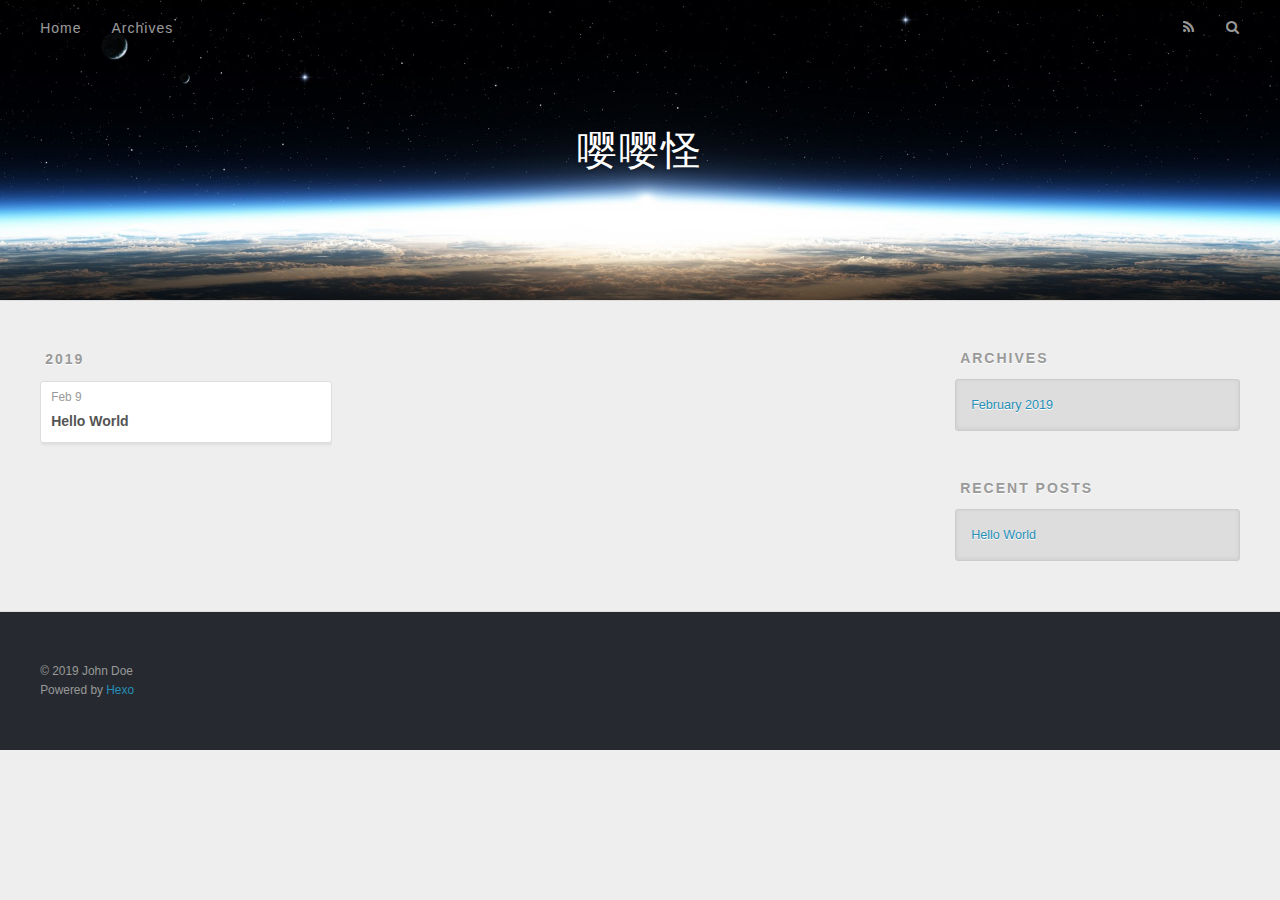
==== archives/index.html @ 3e50a953 "Site updated: 2019-02-09 20:02:49" ====
<!DOCTYPE html>
<html>
<head><meta name="generator" content="Hexo 3.8.0">
  <meta charset="utf-8">
  

  
  <title>Archives | 嘤嘤怪</title>
  <meta name="viewport" content="width=device-width, initial-scale=1, maximum-scale=1">
  <meta property="og:type" content="website">
<meta property="og:title" content="嘤嘤怪">
<meta property="og:url" content="https://1250245357.github.io/archives/index.html">
<meta property="og:site_name" content="嘤嘤怪">
<meta property="og:locale" content="default">
<meta name="twitter:card" content="summary">
<meta name="twitter:title" content="嘤嘤怪">
  
    <link rel="alternate" href="/atom.xml" title="嘤嘤怪" type="application/atom+xml">
  
  
    <link rel="icon" href="/favicon.png">
  
  
    <link href="//fonts.googleapis.com/css?family=Source+Code+Pro" rel="stylesheet" type="text/css">
  
  <link rel="stylesheet" href="/css/style.css">
</head>
</html>
<body>
  <div id="container">
    <div id="wrap">
      <header id="header">
  <div id="banner"></div>
  <div id="header-outer" class="outer">
    <div id="header-title" class="inner">
      <h1 id="logo-wrap">
        <a href="/" id="logo">嘤嘤怪</a>
      </h1>
      
    </div>
    <div id="header-inner" class="inner">
      <nav id="main-nav">
        <a id="main-nav-toggle" class="nav-icon"></a>
        
          <a class="main-nav-link" href="/">Home</a>
        
          <a class="main-nav-link" href="/archives">Archives</a>
        
      </nav>
      <nav id="sub-nav">
        
          <a id="nav-rss-link" class="nav-icon" href="/atom.xml" title="RSS Feed"></a>
        
        <a id="nav-search-btn" class="nav-icon" title="Search"></a>
      </nav>
      <div id="search-form-wrap">
        <form action="//google.com/search" method="get" accept-charset="UTF-8" class="search-form"><input type="search" name="q" class="search-form-input" placeholder="Search"><button type="submit" class="search-form-submit">&#xF002;</button><input type="hidden" name="sitesearch" value="https://1250245357.github.io"></form>
      </div>
    </div>
  </div>
</header>
      <div class="outer">
        <section id="main">
  
  
    
    
      
      
      <section class="archives-wrap">
        <div class="archive-year-wrap">
          <a href="/archives/2019" class="archive-year">2019</a>
        </div>
        <div class="archives">
    
    <article class="archive-article archive-type-post">
  <div class="archive-article-inner">
    <header class="archive-article-header">
      <a href="/2019/02/09/hello-world/" class="archive-article-date">
  <time datetime="2019-02-09T11:11:17.365Z" itemprop="datePublished">Feb 9</time>
</a>
      
  
    <h1 itemprop="name">
      <a class="archive-article-title" href="/2019/02/09/hello-world/">Hello World</a>
    </h1>
  

    </header>
  </div>
</article>
  
  
    </div></section>
  


</section>
        
          <aside id="sidebar">
  
    

  
    

  
    
  
    
  <div class="widget-wrap">
    <h3 class="widget-title">Archives</h3>
    <div class="widget">
      <ul class="archive-list"><li class="archive-list-item"><a class="archive-list-link" href="/archives/2019/02/">February 2019</a></li></ul>
    </div>
  </div>


  
    
  <div class="widget-wrap">
    <h3 class="widget-title">Recent Posts</h3>
    <div class="widget">
      <ul>
        
          <li>
            <a href="/2019/02/09/hello-world/">Hello World</a>
          </li>
        
      </ul>
    </div>
  </div>

  
</aside>
        
      </div>
      <footer id="footer">
  
  <div class="outer">
    <div id="footer-info" class="inner">
      &copy; 2019 John Doe<br>
      Powered by <a href="http://hexo.io/" target="_blank">Hexo</a>
    </div>
  </div>
</footer>
    </div>
    <nav id="mobile-nav">
  
    <a href="/" class="mobile-nav-link">Home</a>
  
    <a href="/archives" class="mobile-nav-link">Archives</a>
  
</nav>
    

<script src="//ajax.googleapis.com/ajax/libs/jquery/2.0.3/jquery.min.js"></script>


  <link rel="stylesheet" href="/fancybox/jquery.fancybox.css">
  <script src="/fancybox/jquery.fancybox.pack.js"></script>


<script src="/js/script.js"></script>



  </div>
</body>
</html>
---- css/style.css ----
body {
  width: 100%;
}
body:before,
body:after {
  content: "";
  display: table;
}
body:after {
  clear: both;
}
html,
body,
div,
span,
applet,
object,
iframe,
h1,
h2,
h3,
h4,
h5,
h6,
p,
blockquote,
pre,
a,
abbr,
acronym,
address,
big,
cite,
code,
del,
dfn,
em,
img,
ins,
kbd,
q,
s,
samp,
small,
strike,
strong,
sub,
sup,
tt,
var,
dl,
dt,
dd,
ol,
ul,
li,
fieldset,
form,
label,
legend,
table,
caption,
tbody,
tfoot,
thead,
tr,
th,
td {
  margin: 0;
  padding: 0;
  border: 0;
  outline: 0;
  font-weight: inherit;
  font-style: inherit;
  font-family: inherit;
  font-size: 100%;
  vertical-align: baseline;
}
body {
  line-height: 1;
  color: #000;
  background: #fff;
}
ol,
ul {
  list-style: none;
}
table {
  border-collapse: separate;
  border-spacing: 0;
  vertical-align: middle;
}
caption,
th,
td {
  text-align: left;
  font-weight: normal;
  vertical-align: middle;
}
a img {
  border: none;
}
input,
button {
  margin: 0;
  padding: 0;
}
input::-moz-focus-inner,
button::-moz-focus-inner {
  border: 0;
  padding: 0;
}
@font-face {
  font-family: FontAwesome;
  font-style: normal;
  font-weight: normal;
  src: url("fonts/fontawesome-webfont.eot?v=#4.0.3");
  src: url("fonts/fontawesome-webfont.eot?#iefix&v=#4.0.3") format("embedded-opentype"), url("fonts/fontawesome-webfont.woff?v=#4.0.3") format("woff"), url("fonts/fontawesome-webfont.ttf?v=#4.0.3") format("truetype"), url("fonts/fontawesome-webfont.svg#fontawesomeregular?v=#4.0.3") format("svg");
}
html,
body,
#container {
  height: 100%;
}
body {
  background: #eee;
  font: 14px -apple-system, BlinkMacSystemFont, "Segoe UI", "Roboto", "Oxygen", "Ubuntu", "Cantarell", "Fira Sans", "Droid Sans", "Helvetica Neue", sans-serif;
  -webkit-text-size-adjust: 100%;
}
.outer {
  max-width: 1220px;
  margin: 0 auto;
  padding: 0 20px;
}
.outer:before,
.outer:after {
  content: "";
  display: table;
}
.outer:after {
  clear: both;
}
.inner {
  display: inline;
  float: left;
  width: 98.33333333333333%;
  margin: 0 0.833333333333333%;
}
.left,
.alignleft {
  float: left;
}
.right,
.alignright {
  float: right;
}
.clear {
  clear: both;
}
#container {
  position: relative;
}
.mobile-nav-on {
  overflow: hidden;
}
#wrap {
  height: 100%;
  width: 100%;
  position: absolute;
  top: 0;
  left: 0;
  -webkit-transition: 0.2s ease-out;
  -moz-transition: 0.2s ease-out;
  -ms-transition: 0.2s ease-out;
  transition: 0.2s ease-out;
  z-index: 1;
  background: #eee;
}
.mobile-nav-on #wrap {
  left: 280px;
}
@media screen and (min-width: 768px) {
  #main {
    display: inline;
    float: left;
    width: 73.33333333333333%;
    margin: 0 0.833333333333333%;
  }
}
.article-date,
.article-category-link,
.archive-year,
.widget-title {
  text-decoration: none;
  text-transform: uppercase;
  letter-spacing: 2px;
  color: #999;
  margin-bottom: 1em;
  margin-left: 5px;
  line-height: 1em;
  text-shadow: 0 1px #fff;
  font-weight: bold;
}
.article-inner,
.archive-article-inner {
  background: #fff;
  -webkit-box-shadow: 1px 2px 3px #ddd;
  box-shadow: 1px 2px 3px #ddd;
  border: 1px solid #ddd;
  border-radius: 3px;
}
.article-entry h1,
.widget h1 {
  font-size: 2em;
}
.article-entry h2,
.widget h2 {
  font-size: 1.5em;
}
.article-entry h3,
.widget h3 {
  font-size: 1.3em;
}
.article-entry h4,
.widget h4 {
  font-size: 1.2em;
}
.article-entry h5,
.widget h5 {
  font-size: 1em;
}
.article-entry h6,
.widget h6 {
  font-size: 1em;
  color: #999;
}
.article-entry hr,
.widget hr {
  border: 1px dashed #ddd;
}
.article-entry strong,
.widget strong {
  font-weight: bold;
}
.article-entry em,
.widget em,
.article-entry cite,
.widget cite {
  font-style: italic;
}
.article-entry sup,
.widget sup,
.article-entry sub,
.widget sub {
  font-size: 0.75em;
  line-height: 0;
  position: relative;
  vertical-align: baseline;
}
.article-entry sup,
.widget sup {
  top: -0.5em;
}
.article-entry sub,
.widget sub {
  bottom: -0.2em;
}
.article-entry small,
.widget small {
  font-size: 0.85em;
}
.article-entry acronym,
.widget acronym,
.article-entry abbr,
.widget abbr {
  border-bottom: 1px dotted;
}
.article-entry ul,
.widget ul,
.article-entry ol,
.widget ol,
.article-entry dl,
.widget dl {
  margin: 0 20px;
  line-height: 1.6em;
}
.article-entry ul ul,
.widget ul ul,
.article-entry ol ul,
.widget ol ul,
.article-entry ul ol,
.widget ul ol,
.article-entry ol ol,
.widget ol ol {
  margin-top: 0;
  margin-bottom: 0;
}
.article-entry ul,
.widget ul {
  list-style: disc;
}
.article-entry ol,
.widget ol {
  list-style: decimal;
}
.article-entry dt,
.widget dt {
  font-weight: bold;
}
#header {
  height: 300px;
  position: relative;
  border-bottom: 1px solid #ddd;
}
#header:before,
#header:after {
  content: "";
  position: absolute;
  left: 0;
  right: 0;
  height: 40px;
}
#header:before {
  top: 0;
  background: -webkit-linear-gradient(rgba(0,0,0,0.2), transparent);
  background: -moz-linear-gradient(rgba(0,0,0,0.2), transparent);
  background: -ms-linear-gradient(rgba(0,0,0,0.2), transparent);
  background: linear-gradient(rgba(0,0,0,0.2), transparent);
}
#header:after {
  bottom: 0;
  background: -webkit-linear-gradient(transparent, rgba(0,0,0,0.2));
  background: -moz-linear-gradient(transparent, rgba(0,0,0,0.2));
  background: -ms-linear-gradient(transparent, rgba(0,0,0,0.2));
  background: linear-gradient(transparent, rgba(0,0,0,0.2));
}
#header-outer {
  height: 100%;
  position: relative;
}
#header-inner {
  position: relative;
  overflow: hidden;
}
#banner {
  position: absolute;
  top: 0;
  left: 0;
  width: 100%;
  height: 100%;
  background: url("images/banner.jpg") center #000;
  -webkit-background-size: cover;
  -moz-background-size: cover;
  background-size: cover;
  z-index: -1;
}
#header-title {
  text-align: center;
  height: 40px;
  position: absolute;
  top: 50%;
  left: 0;
  margin-top: -20px;
}
#logo,
#subtitle {
  text-decoration: none;
  color: #fff;
  font-weight: 300;
  text-shadow: 0 1px 4px rgba(0,0,0,0.3);
}
#logo {
  font-size: 40px;
  line-height: 40px;
  letter-spacing: 2px;
}
#subtitle {
  font-size: 16px;
  line-height: 16px;
  letter-spacing: 1px;
}
#subtitle-wrap {
  margin-top: 16px;
}
#main-nav {
  float: left;
  margin-left: -15px;
}
.nav-icon,
.main-nav-link {
  float: left;
  color: #fff;
  opacity: 0.6;
  text-decoration: none;
  text-shadow: 0 1px rgba(0,0,0,0.2);
  -webkit-transition: opacity 0.2s;
  -moz-transition: opacity 0.2s;
  -ms-transition: opacity 0.2s;
  transition: opacity 0.2s;
  display: block;
  padding: 20px 15px;
}
.nav-icon:hover,
.main-nav-link:hover {
  opacity: 1;
}
.nav-icon {
  font-family: FontAwesome;
  text-align: center;
  font-size: 14px;
  width: 14px;
  height: 14px;
  padding: 20px 15px;
  position: relative;
  cursor: pointer;
}
.main-nav-link {
  font-weight: 300;
  letter-spacing: 1px;
}
@media screen and (max-width: 479px) {
  .main-nav-link {
    display: none;
  }
}
#main-nav-toggle {
  display: none;
}
#main-nav-toggle:before {
  content: "\f0c9";
}
@media screen and (max-width: 479px) {
  #main-nav-toggle {
    display: block;
  }
}
#sub-nav {
  float: right;
  margin-right: -15px;
}
#nav-rss-link:before {
  content: "\f09e";
}
#nav-search-btn:before {
  content: "\f002";
}
#search-form-wrap {
  position: absolute;
  top: 15px;
  width: 150px;
  height: 30px;
  right: -150px;
  opacity: 0;
  -webkit-transition: 0.2s ease-out;
  -moz-transition: 0.2s ease-out;
  -ms-transition: 0.2s ease-out;
  transition: 0.2s ease-out;
}
#search-form-wrap.on {
  opacity: 1;
  right: 0;
}
@media screen and (max-width: 479px) {
  #search-form-wrap {
    width: 100%;
    right: -100%;
  }
}
.search-form {
  position: absolute;
  top: 0;
  left: 0;
  right: 0;
  background: #fff;
  padding: 5px 15px;
  border-radius: 15px;
  -webkit-box-shadow: 0 0 10px rgba(0,0,0,0.3);
  box-shadow: 0 0 10px rgba(0,0,0,0.3);
}
.search-form-input {
  border: none;
  background: none;
  color: #555;
  width: 100%;
  font: 13px -apple-system, BlinkMacSystemFont, "Segoe UI", "Roboto", "Oxygen", "Ubuntu", "Cantarell", "Fira Sans", "Droid Sans", "Helvetica Neue", sans-serif;
  outline: none;
}
.search-form-input::-webkit-search-results-decoration,
.search-form-input::-webkit-search-cancel-button {
  -webkit-appearance: none;
}
.search-form-submit {
  position: absolute;
  top: 50%;
  right: 10px;
  margin-top: -7px;
  font: 13px FontAwesome;
  border: none;
  background: none;
  color: #bbb;
  cursor: pointer;
}
.search-form-submit:hover,
.search-form-submit:focus {
  color: #777;
}
.article {
  margin: 50px 0;
}
.article-inner {
  overflow: hidden;
}
.article-meta:before,
.article-meta:after {
  content: "";
  display: table;
}
.article-meta:after {
  clear: both;
}
.article-date {
  float: left;
}
.article-category {
  float: left;
  line-height: 1em;
  color: #ccc;
  text-shadow: 0 1px #fff;
  margin-left: 8px;
}
.article-category:before {
  content: "\2022";
}
.article-category-link {
  margin: 0 12px 1em;
}
.article-header {
  padding: 20px 20px 0;
}
.article-title {
  text-decoration: none;
  font-size: 2em;
  font-weight: bold;
  color: #555;
  line-height: 1.1em;
  -webkit-transition: color 0.2s;
  -moz-transition: color 0.2s;
  -ms-transition: color 0.2s;
  transition: color 0.2s;
}
a.article-title:hover {
  color: #258fb8;
}
.article-entry {
  color: #555;
  padding: 0 20px;
}
.article-entry:before,
.article-entry:after {
  content: "";
  display: table;
}
.article-entry:after {
  clear: both;
}
.article-entry p,
.article-entry table {
  line-height: 1.6em;
  margin: 1.6em 0;
}
.article-entry h1,
.article-entry h2,
.article-entry h3,
.article-entry h4,
.article-entry h5,
.article-entry h6 {
  font-weight: bold;
}
.article-entry h1,
.article-entry h2,
.article-entry h3,
.article-entry h4,
.article-entry h5,
.article-entry h6 {
  line-height: 1.1em;
  margin: 1.1em 0;
}
.article-entry a {
  color: #258fb8;
  text-decoration: none;
}
.article-entry a:hover {
  text-decoration: underline;
}
.article-entry ul,
.article-entry ol,
.article-entry dl {
  margin-top: 1.6em;
  margin-bottom: 1.6em;
}
.article-entry img,
.article-entry video {
  max-width: 100%;
  height: auto;
  display: block;
  margin: auto;
}
.article-entry iframe {
  border: none;
}
.article-entry table {
  width: 100%;
  border-collapse: collapse;
  border-spacing: 0;
}
.article-entry th {
  font-weight: bold;
  border-bottom: 3px solid #ddd;
  padding-bottom: 0.5em;
}
.article-entry td {
  border-bottom: 1px solid #ddd;
  padding: 10px 0;
}
.article-entry blockquote {
  font-family: Georgia, "Times New Roman", serif;
  font-size: 1.4em;
  margin: 1.6em 20px;
  text-align: center;
}
.article-entry blockquote footer {
  font-size: 14px;
  margin: 1.6em 0;
  font-family: -apple-system, BlinkMacSystemFont, "Segoe UI", "Roboto", "Oxygen", "Ubuntu", "Cantarell", "Fira Sans", "Droid Sans", "Helvetica Neue", sans-serif;
}
.article-entry blockquote footer cite:before {
  content: "—";
  padding: 0 0.5em;
}
.article-entry .pullquote {
  text-align: left;
  width: 45%;
  margin: 0;
}
.article-entry .pullquote.left {
  margin-left: 0.5em;
  margin-right: 1em;
}
.article-entry .pullquote.right {
  margin-right: 0.5em;
  margin-left: 1em;
}
.article-entry .caption {
  color: #999;
  display: block;
  font-size: 0.9em;
  margin-top: 0.5em;
  position: relative;
  text-align: center;
}
.article-entry .video-container {
  position: relative;
  padding-top: 56.25%;
  height: 0;
  overflow: hidden;
}
.article-entry .video-container iframe,
.article-entry .video-container object,
.article-entry .video-container embed {
  position: absolute;
  top: 0;
  left: 0;
  width: 100%;
  height: 100%;
  margin-top: 0;
}
.article-more-link a {
  display: inline-block;
  line-height: 1em;
  padding: 6px 15px;
  border-radius: 15px;
  background: #eee;
  color: #999;
  text-shadow: 0 1px #fff;
  text-decoration: none;
}
.article-more-link a:hover {
  background: #258fb8;
  color: #fff;
  text-decoration: none;
  text-shadow: 0 1px #1e7293;
}
.article-footer {
  font-size: 0.85em;
  line-height: 1.6em;
  border-top: 1px solid #ddd;
  padding-top: 1.6em;
  margin: 0 20px 20px;
}
.article-footer:before,
.article-footer:after {
  content: "";
  display: table;
}
.article-footer:after {
  clear: both;
}
.article-footer a {
  color: #999;
  text-decoration: none;
}
.article-footer a:hover {
  color: #555;
}
.article-tag-list-item {
  float: left;
  margin-right: 10px;
}
.article-tag-list-link:before {
  content: "#";
}
.article-comment-link {
  float: right;
}
.article-comment-link:before {
  content: "\f075";
  font-family: FontAwesome;
  padding-right: 8px;
}
.article-share-link {
  cursor: pointer;
  float: right;
  margin-left: 20px;
}
.article-share-link:before {
  content: "\f064";
  font-family: FontAwesome;
  padding-right: 6px;
}
#article-nav {
  position: relative;
}
#article-nav:before,
#article-nav:after {
  content: "";
  display: table;
}
#article-nav:after {
  clear: both;
}
@media screen and (min-width: 768px) {
  #article-nav {
    margin: 50px 0;
  }
  #article-nav:before {
    width: 8px;
    height: 8px;
    position: absolute;
    top: 50%;
    left: 50%;
    margin-top: -4px;
    margin-left: -4px;
    content: "";
    border-radius: 50%;
    background: #ddd;
    -webkit-box-shadow: 0 1px 2px #fff;
    box-shadow: 0 1px 2px #fff;
  }
}
.article-nav-link-wrap {
  text-decoration: none;
  text-shadow: 0 1px #fff;
  color: #999;
  -webkit-box-sizing: border-box;
  -moz-box-sizing: border-box;
  box-sizing: border-box;
  margin-top: 50px;
  text-align: center;
  display: block;
}
.article-nav-link-wrap:hover {
  color: #555;
}
@media screen and (min-width: 768px) {
  .article-nav-link-wrap {
    width: 50%;
    margin-top: 0;
  }
}
@media screen and (min-width: 768px) {
  #article-nav-newer {
    float: left;
    text-align: right;
    padding-right: 20px;
  }
}
@media screen and (min-width: 768px) {
  #article-nav-older {
    float: right;
    text-align: left;
    padding-left: 20px;
  }
}
.article-nav-caption {
  text-transform: uppercase;
  letter-spacing: 2px;
  color: #ddd;
  line-height: 1em;
  font-weight: bold;
}
#article-nav-newer .article-nav-caption {
  margin-right: -2px;
}
.article-nav-title {
  font-size: 0.85em;
  line-height: 1.6em;
  margin-top: 0.5em;
}
.article-share-box {
  position: absolute;
  display: none;
  background: #fff;
  -webkit-box-shadow: 1px 2px 10px rgba(0,0,0,0.2);
  box-shadow: 1px 2px 10px rgba(0,0,0,0.2);
  border-radius: 3px;
  margin-left: -145px;
  overflow: hidden;
  z-index: 1;
}
.article-share-box.on {
  display: block;
}
.article-share-input {
  width: 100%;
  background: none;
  -webkit-box-sizing: border-box;
  -moz-box-sizing: border-box;
  box-sizing: border-box;
  font: 14px -apple-system, BlinkMacSystemFont, "Segoe UI", "Roboto", "Oxygen", "Ubuntu", "Cantarell", "Fira Sans", "Droid Sans", "Helvetica Neue", sans-serif;
  padding: 0 15px;
  color: #555;
  outline: none;
  border: 1px solid #ddd;
  border-radius: 3px 3px 0 0;
  height: 36px;
  line-height: 36px;
}
.article-share-links {
  background: #eee;
}
.article-share-links:before,
.article-share-links:after {
  content: "";
  display: table;
}
.article-share-links:after {
  clear: both;
}
.article-share-twitter,
.article-share-facebook,
.article-share-pinterest,
.article-share-google {
  width: 50px;
  height: 36px;
  display: block;
  float: left;
  position: relative;
  color: #999;
  text-shadow: 0 1px #fff;
}
.article-share-twitter:before,
.article-share-facebook:before,
.article-share-pinterest:before,
.article-share-google:before {
  font-size: 20px;
  font-family: FontAwesome;
  width: 20px;
  height: 20px;
  position: absolute;
  top: 50%;
  left: 50%;
  margin-top: -10px;
  margin-left: -10px;
  text-align: center;
}
.article-share-twitter:hover,
.article-share-facebook:hover,
.article-share-pinterest:hover,
.article-share-google:hover {
  color: #fff;
}
.article-share-twitter:before {
  content: "\f099";
}
.article-share-twitter:hover {
  background: #00aced;
  text-shadow: 0 1px #008abe;
}
.article-share-facebook:before {
  content: "\f09a";
}
.article-share-facebook:hover {
  background: #3b5998;
  text-shadow: 0 1px #2f477a;
}
.article-share-pinterest:before {
  content: "\f0d2";
}
.article-share-pinterest:hover {
  background: #cb2027;
  text-shadow: 0 1px #a21a1f;
}
.article-share-google:before {
  content: "\f0d5";
}
.article-share-google:hover {
  background: #dd4b39;
  text-shadow: 0 1px #be3221;
}
.article-gallery {
  background: #000;
  position: relative;
}
.article-gallery-photos {
  position: relative;
  overflow: hidden;
}
.article-gallery-img {
  display: none;
  max-width: 100%;
}
.article-gallery-img:first-child {
  display: block;
}
.article-gallery-img.loaded {
  position: absolute;
  display: block;
}
.article-gallery-img img {
  display: block;
  max-width: 100%;
  margin: 0 auto;
}
#comments {
  background: #fff;
  -webkit-box-shadow: 1px 2px 3px #ddd;
  box-shadow: 1px 2px 3px #ddd;
  padding: 20px;
  border: 1px solid #ddd;
  border-radius: 3px;
  margin: 50px 0;
}
#comments a {
  color: #258fb8;
}
.archives-wrap {
  margin: 50px 0;
}
.archives:before,
.archives:after {
  content: "";
  display: table;
}
.archives:after {
  clear: both;
}
.archive-year-wrap {
  margin-bottom: 1em;
}
.archives {
  -webkit-column-gap: 10px;
  -moz-column-gap: 10px;
  column-gap: 10px;
}
@media screen and (min-width: 480px) and (max-width: 767px) {
  .archives {
    -webkit-column-count: 2;
    -moz-column-count: 2;
    column-count: 2;
  }
}
@media screen and (min-width: 768px) {
  .archives {
    -webkit-column-count: 3;
    -moz-column-count: 3;
    column-count: 3;
  }
}
.archive-article {
  -webkit-column-break-inside: avoid;
  page-break-inside: avoid;
  overflow: hidden;
  break-inside: avoid-column;
}
.archive-article-inner {
  padding: 10px;
  margin-bottom: 15px;
}
.archive-article-title {
  text-decoration: none;
  font-weight: bold;
  color: #555;
  -webkit-transition: color 0.2s;
  -moz-transition: color 0.2s;
  -ms-transition: color 0.2s;
  transition: color 0.2s;
  line-height: 1.6em;
}
.archive-article-title:hover {
  color: #258fb8;
}
.archive-article-footer {
  margin-top: 1em;
}
.archive-article-date {
  color: #999;
  text-decoration: none;
  font-size: 0.85em;
  line-height: 1em;
  margin-bottom: 0.5em;
  display: block;
}
#page-nav {
  margin: 50px auto;
  background: #fff;
  -webkit-box-shadow: 1px 2px 3px #ddd;
  box-shadow: 1px 2px 3px #ddd;
  border: 1px solid #ddd;
  border-radius: 3px;
  text-align: center;
  color: #999;
  overflow: hidden;
}
#page-nav:before,
#page-nav:after {
  content: "";
  display: table;
}
#page-nav:after {
  clear: both;
}
#page-nav a,
#page-nav span {
  padding: 10px 20px;
  line-height: 1;
  height: 2ex;
}
#page-nav a {
  color: #999;
  text-decoration: none;
}
#page-nav a:hover {
  background: #999;
  color: #fff;
}
#page-nav .prev {
  float: left;
}
#page-nav .next {
  float: right;
}
#page-nav .page-number {
  display: inline-block;
}
@media screen and (max-width: 479px) {
  #page-nav .page-number {
    display: none;
  }
}
#page-nav .current {
  color: #555;
  font-weight: bold;
}
#page-nav .space {
  color: #ddd;
}
#footer {
  background: #262a30;
  padding: 50px 0;
  border-top: 1px solid #ddd;
  color: #999;
}
#footer a {
  color: #258fb8;
  text-decoration: none;
}
#footer a:hover {
  text-decoration: underline;
}
#footer-info {
  line-height: 1.6em;
  font-size: 0.85em;
}
.article-entry pre,
.article-entry .highlight {
  background: #2d2d2d;
  margin: 0 -20px;
  padding: 15px 20px;
  border-style: solid;
  border-color: #ddd;
  border-width: 1px 0;
  overflow: auto;
  color: #ccc;
  line-height: 22.400000000000002px;
}
.article-entry .highlight .gutter pre,
.article-entry .gist .gist-file .gist-data .line-numbers {
  color: #666;
  font-size: 0.85em;
}
.article-entry pre,
.article-entry code {
  font-family: "Source Code Pro", Consolas, Monaco, Menlo, Consolas, monospace;
}
.article-entry code {
  background: #eee;
  text-shadow: 0 1px #fff;
  padding: 0 0.3em;
}
.article-entry pre code {
  background: none;
  text-shadow: none;
  padding: 0;
}
.article-entry .highlight pre {
  border: none;
  margin: 0;
  padding: 0;
}
.article-entry .highlight table {
  margin: 0;
  width: auto;
}
.article-entry .highlight td {
  border: none;
  padding: 0;
}
.article-entry .highlight figcaption {
  font-size: 0.85em;
  color: #999;
  line-height: 1em;
  margin-bottom: 1em;
}
.article-entry .highlight figcaption:before,
.article-entry .highlight figcaption:after {
  content: "";
  display: table;
}
.article-entry .highlight figcaption:after {
  clear: both;
}
.article-entry .highlight figcaption a {
  float: right;
}
.article-entry .highlight .gutter pre {
  text-align: right;
  padding-right: 20px;
}
.article-entry .highlight .line {
  height: 22.400000000000002px;
}
.article-entry .highlight .line.marked {
  background: #515151;
}
.article-entry .gist {
  margin: 0 -20px;
  border-style: solid;
  border-color: #ddd;
  border-width: 1px 0;
  background: #2d2d2d;
  padding: 15px 20px 15px 0;
}
.article-entry .gist .gist-file {
  border: none;
  font-family: "Source Code Pro", Consolas, Monaco, Menlo, Consolas, monospace;
  margin: 0;
}
.article-entry .gist .gist-file .gist-data {
  background: none;
  border: none;
}
.article-entry .gist .gist-file .gist-data .line-numbers {
  background: none;
  border: none;
  padding: 0 20px 0 0;
}
.article-entry .gist .gist-file .gist-data .line-data {
  padding: 0 !important;
}
.article-entry .gist .gist-file .highlight {
  margin: 0;
  padding: 0;
  border: none;
}
.article-entry .gist .gist-file .gist-meta {
  background: #2d2d2d;
  color: #999;
  font: 0.85em -apple-system, BlinkMacSystemFont, "Segoe UI", "Roboto", "Oxygen", "Ubuntu", "Cantarell", "Fira Sans", "Droid Sans", "Helvetica Neue", sans-serif;
  text-shadow: 0 0;
  padding: 0;
  margin-top: 1em;
  margin-left: 20px;
}
.article-entry .gist .gist-file .gist-meta a {
  color: #258fb8;
  font-weight: normal;
}
.article-entry .gist .gist-file .gist-meta a:hover {
  text-decoration: underline;
}
pre .comment,
pre .title {
  color: #999;
}
pre .variable,
pre .attribute,
pre .tag,
pre .regexp,
pre .ruby .constant,
pre .xml .tag .title,
pre .xml .pi,
pre .xml .doctype,
pre .html .doctype,
pre .css .id,
pre .css .class,
pre .css .pseudo {
  color: #f2777a;
}
pre .number,
pre .preprocessor,
pre .built_in,
pre .literal,
pre .params,
pre .constant {
  color: #f99157;
}
pre .class,
pre .ruby .class .title,
pre .css .rules .attribute {
  color: #9c9;
}
pre .string,
pre .value,
pre .inheritance,
pre .header,
pre .ruby .symbol,
pre .xml .cdata {
  color: #9c9;
}
pre .css .hexcolor {
  color: #6cc;
}
pre .function,
pre .python .decorator,
pre .python .title,
pre .ruby .function .title,
pre .ruby .title .keyword,
pre .perl .sub,
pre .javascript .title,
pre .coffeescript .title {
  color: #69c;
}
pre .keyword,
pre .javascript .function {
  color: #c9c;
}
@media screen and (max-width: 479px) {
  #mobile-nav {
    position: absolute;
    top: 0;
    left: 0;
    width: 280px;
    height: 100%;
    background: #191919;
    border-right: 1px solid #fff;
  }
}
@media screen and (max-width: 479px) {
  .mobile-nav-link {
    display: block;
    color: #999;
    text-decoration: none;
    padding: 15px 20px;
    font-weight: bold;
  }
  .mobile-nav-link:hover {
    color: #fff;
  }
}
@media screen and (min-width: 768px) {
  #sidebar {
    display: inline;
    float: left;
    width: 23.333333333333332%;
    margin: 0 0.833333333333333%;
  }
}
.widget-wrap {
  margin: 50px 0;
}
.widget {
  color: #777;
  text-shadow: 0 1px #fff;
  background: #ddd;
  -webkit-box-shadow: 0 -1px 4px #ccc inset;
  box-shadow: 0 -1px 4px #ccc inset;
  border: 1px solid #ccc;
  padding: 15px;
  border-radius: 3px;
}
.widget a {
  color: #258fb8;
  text-decoration: none;
}
.widget a:hover {
  text-decoration: underline;
}
.widget ul ul,
.widget ol ul,
.widget dl ul,
.widget ul ol,
.widget ol ol,
.widget dl ol,
.widget ul dl,
.widget ol dl,
.widget dl dl {
  margin-left: 15px;
  list-style: disc;
}
.widget {
  line-height: 1.6em;
  word-wrap: break-word;
  font-size: 0.9em;
}
.widget ul,
.widget ol {
  list-style: none;
  margin: 0;
}
.widget ul ul,
.widget ol ul,
.widget ul ol,
.widget ol ol {
  margin: 0 20px;
}
.widget ul ul,
.widget ol ul {
  list-style: disc;
}
.widget ul ol,
.widget ol ol {
  list-style: decimal;
}
.category-list-count,
.tag-list-count,
.archive-list-count {
  padding-left: 5px;
  color: #999;
  font-size: 0.85em;
}
.category-list-count:before,
.tag-list-count:before,
.archive-list-count:before {
  content: "(";
}
.category-list-count:after,
.tag-list-count:after,
.archive-list-count:after {
  content: ")";
}
.tagcloud a {
  margin-right: 5px;
  display: inline-block;
}
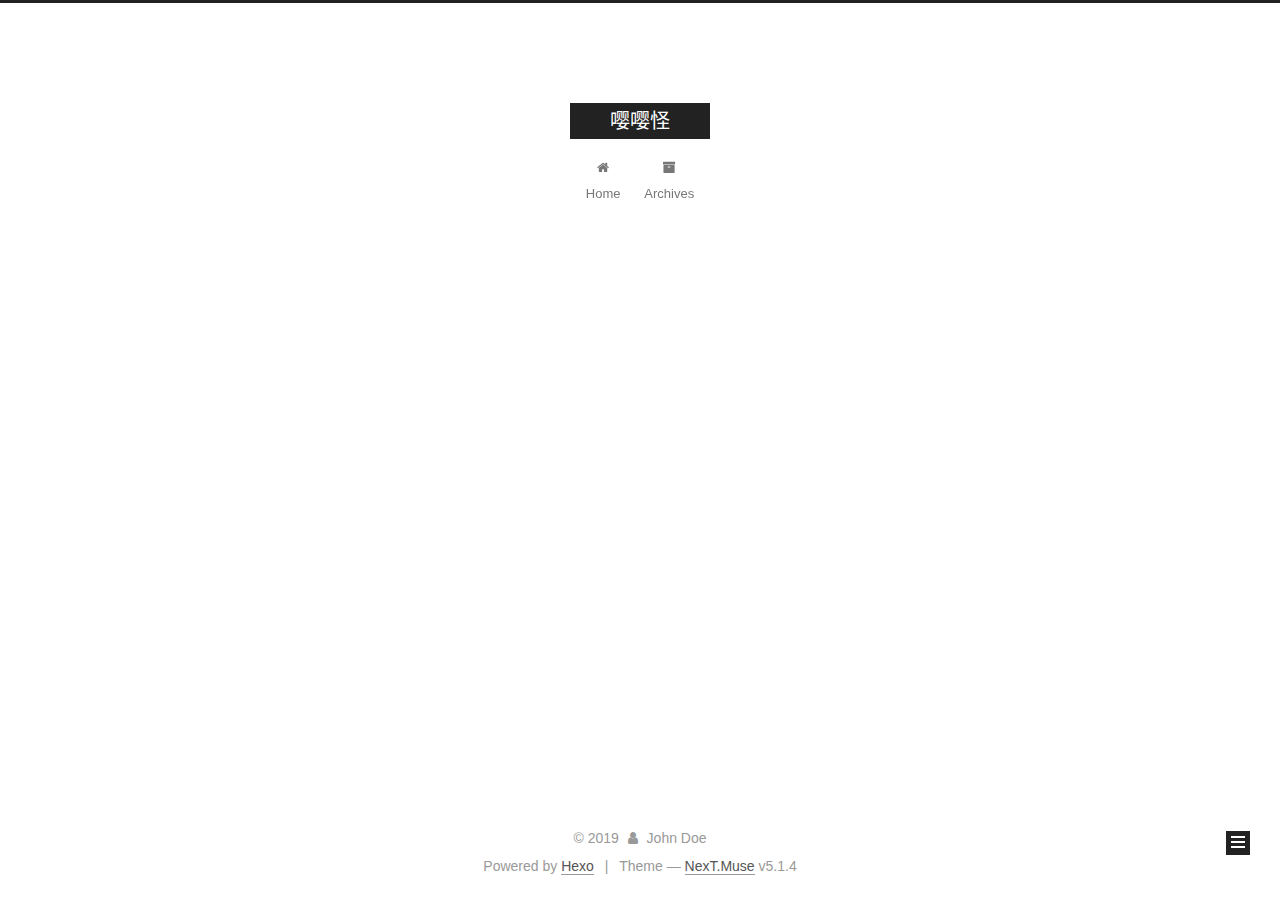
==== commit a3726a82: "Site updated: 2019-02-17 09:09:34" ====
--- a/archives/index.html
+++ b/archives/index.html
@@ -1,170 +1,549 @@
 <!DOCTYPE html>
-<html>
+
+
+
+  
+
+
+<html class="theme-next muse use-motion" lang="zh-CN">
 <head><meta name="generator" content="Hexo 3.8.0">
-  <meta charset="utf-8">
-  
-
-  
-  <title>Archives | 嘤嘤怪</title>
-  <meta name="viewport" content="width=device-width, initial-scale=1, maximum-scale=1">
-  <meta property="og:type" content="website">
+  <meta charset="UTF-8">
+<meta http-equiv="X-UA-Compatible" content="IE=edge">
+<meta name="viewport" content="width=device-width, initial-scale=1, maximum-scale=1">
+<meta name="theme-color" content="#222">
+
+
+
+
+
+
+
+
+
+<meta http-equiv="Cache-Control" content="no-transform">
+<meta http-equiv="Cache-Control" content="no-siteapp">
+
+
+
+
+
+
+
+
+
+
+
+
+
+
+
+
+  
+  
+  <link href="/lib/fancybox/source/jquery.fancybox.css?v=2.1.5" rel="stylesheet" type="text/css">
+
+
+
+
+
+
+
+<link href="/lib/font-awesome/css/font-awesome.min.css?v=4.6.2" rel="stylesheet" type="text/css">
+
+<link href="/css/main.css?v=5.1.4" rel="stylesheet" type="text/css">
+
+
+  <link rel="apple-touch-icon" sizes="180x180" href="/images/apple-touch-icon-next.png?v=5.1.4">
+
+
+  <link rel="icon" type="image/png" sizes="32x32" href="/images/favicon-32x32-next.png?v=5.1.4">
+
+
+  <link rel="icon" type="image/png" sizes="16x16" href="/images/favicon-16x16-next.png?v=5.1.4">
+
+
+  <link rel="mask-icon" href="/images/logo.svg?v=5.1.4" color="#222">
+
+
+
+
+
+  <meta name="keywords" content="Hexo, NexT">
+
+
+
+
+
+
+
+
+
+
+<meta property="og:type" content="website">
 <meta property="og:title" content="嘤嘤怪">
 <meta property="og:url" content="https://1250245357.github.io/archives/index.html">
 <meta property="og:site_name" content="嘤嘤怪">
-<meta property="og:locale" content="default">
+<meta property="og:locale" content="zh-CN">
 <meta name="twitter:card" content="summary">
 <meta name="twitter:title" content="嘤嘤怪">
-  
-    <link rel="alternate" href="/atom.xml" title="嘤嘤怪" type="application/atom+xml">
-  
-  
-    <link rel="icon" href="/favicon.png">
-  
-  
-    <link href="//fonts.googleapis.com/css?family=Source+Code+Pro" rel="stylesheet" type="text/css">
-  
-  <link rel="stylesheet" href="/css/style.css">
+
+
+
+<script type="text/javascript" id="hexo.configurations">
+  var NexT = window.NexT || {};
+  var CONFIG = {
+    root: '/',
+    scheme: 'Muse',
+    version: '5.1.4',
+    sidebar: {"position":"left","display":"post","offset":12,"b2t":false,"scrollpercent":false,"onmobile":false},
+    fancybox: true,
+    tabs: true,
+    motion: {"enable":true,"async":false,"transition":{"post_block":"fadeIn","post_header":"slideDownIn","post_body":"slideDownIn","coll_header":"slideLeftIn","sidebar":"slideUpIn"}},
+    duoshuo: {
+      userId: '0',
+      author: 'Author'
+    },
+    algolia: {
+      applicationID: '',
+      apiKey: '',
+      indexName: '',
+      hits: {"per_page":10},
+      labels: {"input_placeholder":"Search for Posts","hits_empty":"We didn't find any results for the search: ${query}","hits_stats":"${hits} results found in ${time} ms"}
+    }
+  };
+</script>
+
+
+
+  <link rel="canonical" href="https://1250245357.github.io/archives/">
+
+
+
+
+
+  <title>Archive | 嘤嘤怪</title>
+  
+
+
+
+
+
+
+
+
 </head>
-</html>
-<body>
-  <div id="container">
-    <div id="wrap">
-      <header id="header">
-  <div id="banner"></div>
-  <div id="header-outer" class="outer">
-    <div id="header-title" class="inner">
-      <h1 id="logo-wrap">
-        <a href="/" id="logo">嘤嘤怪</a>
-      </h1>
-      
+
+<body itemscope="" itemtype="http://schema.org/WebPage" lang="zh-CN">
+
+  
+  
+    
+  
+
+  <div class="container sidebar-position-left page-archive">
+    <div class="headband"></div>
+
+    <header id="header" class="header" itemscope="" itemtype="http://schema.org/WPHeader">
+      <div class="header-inner"><div class="site-brand-wrapper">
+  <div class="site-meta ">
+    
+
+    <div class="custom-logo-site-title">
+      <a href="/" class="brand" rel="start">
+        <span class="logo-line-before"><i></i></span>
+        <span class="site-title">嘤嘤怪</span>
+        <span class="logo-line-after"><i></i></span>
+      </a>
     </div>
-    <div id="header-inner" class="inner">
-      <nav id="main-nav">
-        <a id="main-nav-toggle" class="nav-icon"></a>
-        
-          <a class="main-nav-link" href="/">Home</a>
-        
-          <a class="main-nav-link" href="/archives">Archives</a>
-        
-      </nav>
-      <nav id="sub-nav">
-        
-          <a id="nav-rss-link" class="nav-icon" href="/atom.xml" title="RSS Feed"></a>
-        
-        <a id="nav-search-btn" class="nav-icon" title="Search"></a>
-      </nav>
-      <div id="search-form-wrap">
-        <form action="//google.com/search" method="get" accept-charset="UTF-8" class="search-form"><input type="search" name="q" class="search-form-input" placeholder="Search"><button type="submit" class="search-form-submit">&#xF002;</button><input type="hidden" name="sitesearch" value="https://1250245357.github.io"></form>
+      
+        <p class="site-subtitle"></p>
+      
+  </div>
+
+  <div class="site-nav-toggle">
+    <button>
+      <span class="btn-bar"></span>
+      <span class="btn-bar"></span>
+      <span class="btn-bar"></span>
+    </button>
+  </div>
+</div>
+
+<nav class="site-nav">
+  
+
+  
+    <ul id="menu" class="menu">
+      
+        
+        <li class="menu-item menu-item-home">
+          <a href="/" rel="section">
+            
+              <i class="menu-item-icon fa fa-fw fa-home"></i> <br>
+            
+            Home
+          </a>
+        </li>
+      
+        
+        <li class="menu-item menu-item-archives">
+          <a href="/archives/" rel="section">
+            
+              <i class="menu-item-icon fa fa-fw fa-archive"></i> <br>
+            
+            Archives
+          </a>
+        </li>
+      
+
+      
+    </ul>
+  
+
+  
+</nav>
+
+
+
+ </div>
+    </header>
+
+    <main id="main" class="main">
+      <div class="main-inner">
+        <div class="content-wrap">
+          <div id="content" class="content">
+            
+
+  
+  
+  
+  <div class="post-block archive">
+    <div id="posts" class="posts-collapse">
+      <span class="archive-move-on"></span>
+
+      <span class="archive-page-counter">
+        
+        
+        
+          
+        
+        Um..! 1 post. Keep on posting.
+      </span>
+
+      
+
+        
+        
+        
+
+        
+          
+          <div class="collection-title">
+            <h1 class="archive-year" id="archive-year-2019">2019</h1>
+          </div>
+        
+        
+
+        
+
+  <article class="post post-type-normal" itemscope="" itemtype="http://schema.org/Article">
+    <header class="post-header">
+
+      <h2 class="post-title">
+        
+            <a class="post-title-link" href="/2019/02/09/hello-world/" itemprop="url">
+              
+                <span itemprop="name">Hello World</span>
+              
+            </a>
+        
+      </h2>
+
+      <div class="post-meta">
+        <time class="post-time" itemprop="dateCreated" datetime="2019-02-09T19:11:17+08:00" content="2019-02-09">
+          02-09
+        </time>
       </div>
+
+    </header>
+  </article>
+
+
+
+      
+
     </div>
   </div>
-</header>
-      <div class="outer">
-        <section id="main">
-  
-  
-    
-    
-      
-      
-      <section class="archives-wrap">
-        <div class="archive-year-wrap">
-          <a href="/archives/2019" class="archive-year">2019</a>
+  
+  
+  
+
+  
+
+
+
+          </div>
+          
+
+
+          
+
         </div>
-        <div class="archives">
-    
-    <article class="archive-article archive-type-post">
-  <div class="archive-article-inner">
-    <header class="archive-article-header">
-      <a href="/2019/02/09/hello-world/" class="archive-article-date">
-  <time datetime="2019-02-09T11:11:17.365Z" itemprop="datePublished">Feb 9</time>
-</a>
-      
-  
-    <h1 itemprop="name">
-      <a class="archive-article-title" href="/2019/02/09/hello-world/">Hello World</a>
-    </h1>
-  
-
-    </header>
-  </div>
-</article>
-  
-  
-    </div></section>
-  
-
-
-</section>
-        
-          <aside id="sidebar">
-  
-    
-
-  
-    
-
-  
-    
-  
-    
-  <div class="widget-wrap">
-    <h3 class="widget-title">Archives</h3>
-    <div class="widget">
-      <ul class="archive-list"><li class="archive-list-item"><a class="archive-list-link" href="/archives/2019/02/">February 2019</a></li></ul>
+        
+          
+  
+  <div class="sidebar-toggle">
+    <div class="sidebar-toggle-line-wrap">
+      <span class="sidebar-toggle-line sidebar-toggle-line-first"></span>
+      <span class="sidebar-toggle-line sidebar-toggle-line-middle"></span>
+      <span class="sidebar-toggle-line sidebar-toggle-line-last"></span>
     </div>
   </div>
 
-
-  
+  <aside id="sidebar" class="sidebar">
     
-  <div class="widget-wrap">
-    <h3 class="widget-title">Recent Posts</h3>
-    <div class="widget">
-      <ul>
-        
-          <li>
-            <a href="/2019/02/09/hello-world/">Hello World</a>
-          </li>
-        
-      </ul>
+    <div class="sidebar-inner">
+
+      
+
+      
+
+      <section class="site-overview-wrap sidebar-panel sidebar-panel-active">
+        <div class="site-overview">
+          <div class="site-author motion-element" itemprop="author" itemscope="" itemtype="http://schema.org/Person">
+            
+              <p class="site-author-name" itemprop="name">John Doe</p>
+              <p class="site-description motion-element" itemprop="description"></p>
+          </div>
+
+          <nav class="site-state motion-element">
+
+            
+              <div class="site-state-item site-state-posts">
+              
+                <a href="/archives/">
+              
+                  <span class="site-state-item-count">1</span>
+                  <span class="site-state-item-name">posts</span>
+                </a>
+              </div>
+            
+
+            
+
+            
+
+          </nav>
+
+          
+
+          
+
+          
+          
+
+          
+          
+
+          
+
+        </div>
+      </section>
+
+      
+
+      
+
     </div>
+  </aside>
+
+
+        
+      </div>
+    </main>
+
+    <footer id="footer" class="footer">
+      <div class="footer-inner">
+        <div class="copyright">&copy; <span itemprop="copyrightYear">2019</span>
+  <span class="with-love">
+    <i class="fa fa-user"></i>
+  </span>
+  <span class="author" itemprop="copyrightHolder">John Doe</span>
+
+  
+</div>
+
+
+  <div class="powered-by">Powered by <a class="theme-link" target="_blank" href="https://hexo.io">Hexo</a></div>
+
+
+
+  <span class="post-meta-divider">|</span>
+
+
+
+  <div class="theme-info">Theme &mdash; <a class="theme-link" target="_blank" href="https://github.com/iissnan/hexo-theme-next">NexT.Muse</a> v5.1.4</div>
+
+
+
+
+        
+
+
+
+
+
+
+
+        
+      </div>
+    </footer>
+
+    
+      <div class="back-to-top">
+        <i class="fa fa-arrow-up"></i>
+        
+      </div>
+    
+
+    
+
   </div>
 
   
-</aside>
-        
-      </div>
-      <footer id="footer">
-  
-  <div class="outer">
-    <div id="footer-info" class="inner">
-      &copy; 2019 John Doe<br>
-      Powered by <a href="http://hexo.io/" target="_blank">Hexo</a>
-    </div>
-  </div>
-</footer>
-    </div>
-    <nav id="mobile-nav">
-  
-    <a href="/" class="mobile-nav-link">Home</a>
-  
-    <a href="/archives" class="mobile-nav-link">Archives</a>
-  
-</nav>
-    
-
-<script src="//ajax.googleapis.com/ajax/libs/jquery/2.0.3/jquery.min.js"></script>
-
-
-  <link rel="stylesheet" href="/fancybox/jquery.fancybox.css">
-  <script src="/fancybox/jquery.fancybox.pack.js"></script>
-
-
-<script src="/js/script.js"></script>
-
-
-
-  </div>
+
+<script type="text/javascript">
+  if (Object.prototype.toString.call(window.Promise) !== '[object Function]') {
+    window.Promise = null;
+  }
+</script>
+
+
+
+
+
+
+
+
+
+  
+
+
+
+
+
+
+
+
+
+
+
+
+  
+  
+    <script type="text/javascript" src="/lib/jquery/index.js?v=2.1.3"></script>
+  
+
+  
+  
+    <script type="text/javascript" src="/lib/fastclick/lib/fastclick.min.js?v=1.0.6"></script>
+  
+
+  
+  
+    <script type="text/javascript" src="/lib/jquery_lazyload/jquery.lazyload.js?v=1.9.7"></script>
+  
+
+  
+  
+    <script type="text/javascript" src="/lib/velocity/velocity.min.js?v=1.2.1"></script>
+  
+
+  
+  
+    <script type="text/javascript" src="/lib/velocity/velocity.ui.min.js?v=1.2.1"></script>
+  
+
+  
+  
+    <script type="text/javascript" src="/lib/fancybox/source/jquery.fancybox.pack.js?v=2.1.5"></script>
+  
+
+
+  
+
+
+  <script type="text/javascript" src="/js/src/utils.js?v=5.1.4"></script>
+
+  <script type="text/javascript" src="/js/src/motion.js?v=5.1.4"></script>
+
+
+
+  
+  
+
+  
+
+  
+
+
+  <script type="text/javascript" src="/js/src/bootstrap.js?v=5.1.4"></script>
+
+
+
+  
+
+
+  
+
+
+
+
+	
+
+
+
+
+
+  
+
+
+
+
+
+  
+
+
+
+
+
+
+
+
+
+
+
+
+  
+
+
+
+
+
+  
+
+  
+
+  
+
+  
+  
+
+  
+
+  
+
+  
+
 </body>
-</html>+</html>
--- a/css/main.css
+++ b/css/main.css
@@ -0,0 +1,2662 @@
+/* normalize.css v3.0.2 | MIT License | git.io/normalize */
+html {
+  font-family: sans-serif; /* 1 */
+  -ms-text-size-adjust: 100%; /* 2 */
+  -webkit-text-size-adjust: 100%; /* 2 */
+}
+body {
+  margin: 0;
+}
+article,
+aside,
+details,
+figcaption,
+figure,
+footer,
+header,
+hgroup,
+main,
+menu,
+nav,
+section,
+summary {
+  display: block;
+}
+audio,
+canvas,
+progress,
+video {
+  display: inline-block; /* 1 */
+  vertical-align: baseline; /* 2 */
+}
+audio:not([controls]) {
+  display: none;
+  height: 0;
+}
+[hidden],
+template {
+  display: none;
+}
+a {
+  background-color: transparent;
+}
+a:active,
+a:hover {
+  outline: 0;
+}
+abbr[title] {
+  border-bottom: 1px dotted;
+}
+b,
+strong {
+  font-weight: bold;
+}
+dfn {
+  font-style: italic;
+}
+h1 {
+  font-size: 2em;
+  margin: 0.67em 0;
+}
+mark {
+  background: #ff0;
+  color: #000;
+}
+small {
+  font-size: 80%;
+}
+sub,
+sup {
+  font-size: 75%;
+  line-height: 0;
+  position: relative;
+  vertical-align: baseline;
+}
+sup {
+  top: -0.5em;
+}
+sub {
+  bottom: -0.25em;
+}
+img {
+  border: 0;
+}
+svg:not(:root) {
+  overflow: hidden;
+}
+figure {
+  margin: 1em 40px;
+}
+hr {
+  -moz-box-sizing: content-box;
+  box-sizing: content-box;
+  height: 0;
+}
+pre {
+  overflow: auto;
+}
+code,
+kbd,
+pre,
+samp {
+  font-family: monospace, monospace;
+  font-size: 1em;
+}
+button,
+input,
+optgroup,
+select,
+textarea {
+  color: inherit; /* 1 */
+  font: inherit; /* 2 */
+  margin: 0; /* 3 */
+}
+button {
+  overflow: visible;
+}
+button,
+select {
+  text-transform: none;
+}
+button,
+html input[type="button"],
+input[type="reset"],
+input[type="submit"] {
+  -webkit-appearance: button; /* 2 */
+  cursor: pointer; /* 3 */
+}
+button[disabled],
+html input[disabled] {
+  cursor: default;
+}
+button::-moz-focus-inner,
+input::-moz-focus-inner {
+  border: 0;
+  padding: 0;
+}
+input {
+  line-height: normal;
+}
+input[type="checkbox"],
+input[type="radio"] {
+  box-sizing: border-box; /* 1 */
+  padding: 0; /* 2 */
+}
+input[type="number"]::-webkit-inner-spin-button,
+input[type="number"]::-webkit-outer-spin-button {
+  height: auto;
+}
+input[type="search"] {
+  -webkit-appearance: textfield; /* 1 */
+  -moz-box-sizing: content-box;
+  -webkit-box-sizing: content-box; /* 2 */
+  box-sizing: content-box;
+}
+input[type="search"]::-webkit-search-cancel-button,
+input[type="search"]::-webkit-search-decoration {
+  -webkit-appearance: none;
+}
+fieldset {
+  border: 1px solid #c0c0c0;
+  margin: 0 2px;
+  padding: 0.35em 0.625em 0.75em;
+}
+legend {
+  border: 0; /* 1 */
+  padding: 0; /* 2 */
+}
+textarea {
+  overflow: auto;
+}
+optgroup {
+  font-weight: bold;
+}
+table {
+  border-collapse: collapse;
+  border-spacing: 0;
+}
+td,
+th {
+  padding: 0;
+}
+::selection {
+  background: #262a30;
+  color: #fff;
+}
+body {
+  position: relative;
+  font-family: 'Lato', "PingFang SC", "Microsoft YaHei", sans-serif;
+  font-size: 14px;
+  line-height: 2;
+  color: #555;
+  background: #fff;
+}
+@media (max-width: 767px) {
+  body {
+    padding-right: 0 !important;
+  }
+}
+@media (min-width: 768px) and (max-width: 991px) {
+  body {
+    padding-right: 0 !important;
+  }
+}
+@media (min-width: 1600px) {
+  body {
+    font-size: 16px;
+  }
+}
+h1,
+h2,
+h3,
+h4,
+h5,
+h6 {
+  margin: 0;
+  padding: 0;
+  font-weight: bold;
+  line-height: 1.5;
+  font-family: 'Lato', "PingFang SC", "Microsoft YaHei", sans-serif;
+}
+h2,
+h3,
+h4,
+h5,
+h6 {
+  margin: 20px 0 15px;
+}
+h1 {
+  font-size: 22px;
+}
+@media (max-width: 767px) {
+  h1 {
+    font-size: 18px;
+  }
+}
+h2 {
+  font-size: 20px;
+}
+@media (max-width: 767px) {
+  h2 {
+    font-size: 16px;
+  }
+}
+h3 {
+  font-size: 18px;
+}
+@media (max-width: 767px) {
+  h3 {
+    font-size: 14px;
+  }
+}
+h4 {
+  font-size: 16px;
+}
+@media (max-width: 767px) {
+  h4 {
+    font-size: 12px;
+  }
+}
+h5 {
+  font-size: 14px;
+}
+@media (max-width: 767px) {
+  h5 {
+    font-size: 10px;
+  }
+}
+h6 {
+  font-size: 12px;
+}
+@media (max-width: 767px) {
+  h6 {
+    font-size: 8px;
+  }
+}
+p {
+  margin: 0 0 20px 0;
+}
+a {
+  color: #555;
+  text-decoration: none;
+  outline: none;
+  border-bottom: 1px solid #999;
+  word-wrap: break-word;
+}
+a:hover {
+  color: #222;
+  border-bottom-color: #222;
+}
+blockquote {
+  margin: 0;
+  padding: 0;
+}
+img {
+  display: block;
+  margin: auto;
+  max-width: 100%;
+  height: auto;
+}
+hr {
+  margin: 40px 0;
+  height: 3px;
+  border: none;
+  background-color: #ddd;
+  background-image: repeating-linear-gradient(-45deg, #fff, #fff 4px, transparent 4px, transparent 8px);
+}
+blockquote {
+  padding: 0 15px;
+  color: #666;
+  border-left: 4px solid #ddd;
+}
+blockquote cite::before {
+  content: "-";
+  padding: 0 5px;
+}
+dt {
+  font-weight: 700;
+}
+dd {
+  margin: 0;
+  padding: 0;
+}
+kbd {
+  border: 1px solid #ccc;
+  border-radius: 0.2em;
+  box-shadow: 0.1em 0.1em 0.2em rgba(0,0,0,0.1);
+  background-color: #f9f9f9;
+  font-family: inherit;
+  background-image: -webkit-linear-gradient(top, #eee, #fff, #eee);
+  padding: 0.1em 0.3em;
+  white-space: nowrap;
+}
+.text-left {
+  text-align: left;
+}
+.text-center {
+  text-align: center;
+}
+.text-right {
+  text-align: right;
+}
+.text-justify {
+  text-align: justify;
+}
+.text-nowrap {
+  white-space: nowrap;
+}
+.text-lowercase {
+  text-transform: lowercase;
+}
+.text-uppercase {
+  text-transform: uppercase;
+}
+.text-capitalize {
+  text-transform: capitalize;
+}
+.center-block {
+  display: block;
+  margin-left: auto;
+  margin-right: auto;
+}
+.clearfix:before,
+.clearfix:after {
+  content: " ";
+  display: table;
+}
+.clearfix:after {
+  clear: both;
+}
+.pullquote {
+  width: 45%;
+}
+.pullquote.left {
+  float: left;
+  margin-left: 5px;
+  margin-right: 10px;
+}
+.pullquote.right {
+  float: right;
+  margin-left: 10px;
+  margin-right: 5px;
+}
+.affix.affix.affix {
+  position: fixed;
+}
+.translation {
+  margin-top: -20px;
+  font-size: 14px;
+  color: #999;
+}
+.scrollbar-measure {
+  width: 100px;
+  height: 100px;
+  overflow: scroll;
+  position: absolute;
+  top: -9999px;
+}
+.use-motion .motion-element {
+  opacity: 0;
+}
+table {
+  margin: 20px 0;
+  width: 100%;
+  border-collapse: collapse;
+  border-spacing: 0;
+  border: 1px solid #ddd;
+  font-size: 14px;
+  table-layout: fixed;
+  word-wrap: break-all;
+}
+table>tbody>tr:nth-of-type(odd) {
+  background-color: #f9f9f9;
+}
+table>tbody>tr:hover {
+  background-color: #f5f5f5;
+}
+caption,
+th,
+td {
+  padding: 8px;
+  text-align: left;
+  vertical-align: middle;
+  font-weight: normal;
+}
+th,
+td {
+  border-bottom: 3px solid #ddd;
+  border-right: 1px solid #eee;
+}
+th {
+  padding-bottom: 10px;
+  font-weight: 700;
+}
+td {
+  border-bottom-width: 1px;
+}
+html,
+body {
+  height: 100%;
+}
+.container {
+  position: relative;
+  min-height: 100%;
+}
+.header-inner {
+  margin: 0 auto;
+  padding: 100px 0 70px;
+  width: 700px;
+}
+@media (min-width: 1600px) {
+  .container .header-inner {
+    width: 900px;
+  }
+}
+.main {
+  padding-bottom: 150px;
+}
+.main-inner {
+  margin: 0 auto;
+  width: 700px;
+}
+@media (min-width: 1600px) {
+  .container .main-inner {
+    width: 900px;
+  }
+}
+.footer {
+  position: absolute;
+  left: 0;
+  bottom: 0;
+  width: 100%;
+  min-height: 50px;
+}
+.footer-inner {
+  box-sizing: border-box;
+  margin: 20px auto;
+  width: 700px;
+}
+@media (min-width: 1600px) {
+  .container .footer-inner {
+    width: 900px;
+  }
+}
+pre,
+.highlight {
+  overflow: auto;
+  margin: 20px 0;
+  padding: 0;
+  font-size: 13px;
+  color: #4d4d4c;
+  background: #f7f7f7;
+  line-height: 1.6;
+}
+pre,
+code {
+  font-family: consolas, Menlo, "PingFang SC", "Microsoft YaHei", monospace;
+}
+code {
+  padding: 2px 4px;
+  word-wrap: break-word;
+  color: #555;
+  background: #eee;
+  border-radius: 3px;
+  font-size: 13px;
+}
+pre {
+  padding: 10px;
+}
+pre code {
+  padding: 0;
+  color: #4d4d4c;
+  background: none;
+  text-shadow: none;
+}
+.highlight {
+  border-radius: 1px;
+}
+.highlight pre {
+  border: none;
+  margin: 0;
+  padding: 10px 0;
+}
+.highlight table {
+  margin: 0;
+  width: auto;
+  border: none;
+}
+.highlight td {
+  border: none;
+  padding: 0;
+}
+.highlight figcaption {
+  font-size: 1em;
+  color: #4d4d4c;
+  line-height: 1em;
+  margin-bottom: 1em;
+}
+.highlight figcaption:before,
+.highlight figcaption:after {
+  content: " ";
+  display: table;
+}
+.highlight figcaption:after {
+  clear: both;
+}
+.highlight figcaption a {
+  float: right;
+  color: #4d4d4c;
+}
+.highlight figcaption a:hover {
+  border-bottom-color: #4d4d4c;
+}
+.highlight .gutter pre {
+  padding-left: 10px;
+  padding-right: 10px;
+  color: #869194;
+  text-align: right;
+  background-color: #eff2f3;
+}
+.highlight .code pre {
+  width: 100%;
+  padding-left: 10px;
+  padding-right: 10px;
+  background-color: #f7f7f7;
+}
+.highlight .line {
+  height: 20px;
+}
+.gutter {
+  -webkit-user-select: none;
+  -moz-user-select: none;
+  -ms-user-select: none;
+  user-select: none;
+}
+.gist table {
+  width: auto;
+}
+.gist table td {
+  border: none;
+}
+pre .deletion {
+  background: #fdd;
+}
+pre .addition {
+  background: #dfd;
+}
+pre .meta {
+  color: #8959a8;
+}
+pre .comment {
+  color: #8e908c;
+}
+pre .variable,
+pre .attribute,
+pre .tag,
+pre .regexp,
+pre .ruby .constant,
+pre .xml .tag .title,
+pre .xml .pi,
+pre .xml .doctype,
+pre .html .doctype,
+pre .css .id,
+pre .css .class,
+pre .css .pseudo {
+  color: #c82829;
+}
+pre .number,
+pre .preprocessor,
+pre .built_in,
+pre .literal,
+pre .params,
+pre .constant,
+pre .command {
+  color: #f5871f;
+}
+pre .ruby .class .title,
+pre .css .rules .attribute,
+pre .string,
+pre .value,
+pre .inheritance,
+pre .header,
+pre .ruby .symbol,
+pre .xml .cdata,
+pre .special,
+pre .number,
+pre .formula {
+  color: #718c00;
+}
+pre .title,
+pre .css .hexcolor {
+  color: #3e999f;
+}
+pre .function,
+pre .python .decorator,
+pre .python .title,
+pre .ruby .function .title,
+pre .ruby .title .keyword,
+pre .perl .sub,
+pre .javascript .title,
+pre .coffeescript .title {
+  color: #4271ae;
+}
+pre .keyword,
+pre .javascript .function {
+  color: #8959a8;
+}
+.full-image.full-image.full-image.full-image {
+  border: none;
+  max-width: 100%;
+  width: auto;
+  margin: 20px auto 25px;
+}
+@media (min-width: 992px) {
+  .full-image.full-image.full-image.full-image {
+    max-width: none;
+    width: 110%;
+    margin: 25px -5%;
+  }
+}
+.blockquote-center,
+.page-home .post-type-quote blockquote,
+.page-post-detail .post-type-quote blockquote {
+  position: relative;
+  margin: 40px 0;
+  padding: 0;
+  border-left: none;
+  text-align: center;
+}
+.blockquote-center::before,
+.page-home .post-type-quote blockquote::before,
+.page-post-detail .post-type-quote blockquote::before,
+.blockquote-center::after,
+.page-home .post-type-quote blockquote::after,
+.page-post-detail .post-type-quote blockquote::after {
+  position: absolute;
+  content: ' ';
+  display: block;
+  width: 100%;
+  height: 24px;
+  opacity: 0.2;
+  background-repeat: no-repeat;
+  background-position: 0 -6px;
+  background-size: 22px 22px;
+}
+.blockquote-center::before,
+.page-home .post-type-quote blockquote::before,
+.page-post-detail .post-type-quote blockquote::before {
+  top: -20px;
+  background-image: url("../images/quote-l.svg");
+  border-top: 1px solid #ccc;
+}
+.blockquote-center::after,
+.page-home .post-type-quote blockquote::after,
+.page-post-detail .post-type-quote blockquote::after {
+  bottom: -20px;
+  background-image: url("../images/quote-r.svg");
+  border-bottom: 1px solid #ccc;
+  background-position: 100% 8px;
+}
+.blockquote-center p,
+.page-home .post-type-quote blockquote p,
+.page-post-detail .post-type-quote blockquote p,
+.blockquote-center div,
+.page-home .post-type-quote blockquote div,
+.page-post-detail .post-type-quote blockquote div {
+  text-align: center;
+}
+.post .post-body .group-picture img {
+  box-sizing: border-box;
+  padding: 0 3px;
+  border: none;
+}
+.post .group-picture-row {
+  overflow: hidden;
+  margin-top: 6px;
+}
+.post .group-picture-row:first-child {
+  margin-top: 0;
+}
+.post .group-picture-column {
+  float: left;
+}
+.page-post-detail .post-body .group-picture-column {
+  float: none;
+  margin-top: 10px;
+  width: auto !important;
+}
+.page-post-detail .post-body .group-picture-column img {
+  margin: 0 auto;
+}
+.page-archive .group-picture-container {
+  overflow: hidden;
+}
+.page-archive .group-picture-row {
+  float: left;
+}
+.page-archive .group-picture-row:first-child {
+  margin-top: 6px;
+}
+.page-archive .group-picture-column {
+  max-width: 150px;
+  max-height: 150px;
+}
+.post-body .note {
+  position: relative;
+  padding: 15px;
+  margin-bottom: 20px;
+  border: 1px solid #eee;
+  border-left-width: 5px;
+  border-radius: 3px;
+}
+.post-body .note h2,
+.post-body .note h3,
+.post-body .note h4,
+.post-body .note h5,
+.post-body .note h6 {
+  margin-top: 0;
+  margin-bottom: 0;
+  border-bottom: initial;
+  padding-top: 0 !important;
+}
+.post-body .note p:first-child,
+.post-body .note ul:first-child,
+.post-body .note ol:first-child,
+.post-body .note table:first-child,
+.post-body .note pre:first-child,
+.post-body .note blockquote:first-child {
+  margin-top: 0;
+}
+.post-body .note p:last-child,
+.post-body .note ul:last-child,
+.post-body .note ol:last-child,
+.post-body .note table:last-child,
+.post-body .note pre:last-child,
+.post-body .note blockquote:last-child {
+  margin-bottom: 0;
+}
+.post-body .note.default {
+  border-left-color: #777;
+}
+.post-body .note.default h2,
+.post-body .note.default h3,
+.post-body .note.default h4,
+.post-body .note.default h5,
+.post-body .note.default h6 {
+  color: #777;
+}
+.post-body .note.primary {
+  border-left-color: #6f42c1;
+}
+.post-body .note.primary h2,
+.post-body .note.primary h3,
+.post-body .note.primary h4,
+.post-body .note.primary h5,
+.post-body .note.primary h6 {
+  color: #6f42c1;
+}
+.post-body .note.info {
+  border-left-color: #428bca;
+}
+.post-body .note.info h2,
+.post-body .note.info h3,
+.post-body .note.info h4,
+.post-body .note.info h5,
+.post-body .note.info h6 {
+  color: #428bca;
+}
+.post-body .note.success {
+  border-left-color: #5cb85c;
+}
+.post-body .note.success h2,
+.post-body .note.success h3,
+.post-body .note.success h4,
+.post-body .note.success h5,
+.post-body .note.success h6 {
+  color: #5cb85c;
+}
+.post-body .note.warning {
+  border-left-color: #f0ad4e;
+}
+.post-body .note.warning h2,
+.post-body .note.warning h3,
+.post-body .note.warning h4,
+.post-body .note.warning h5,
+.post-body .note.warning h6 {
+  color: #f0ad4e;
+}
+.post-body .note.danger {
+  border-left-color: #d9534f;
+}
+.post-body .note.danger h2,
+.post-body .note.danger h3,
+.post-body .note.danger h4,
+.post-body .note.danger h5,
+.post-body .note.danger h6 {
+  color: #d9534f;
+}
+.post-body .label {
+  display: inline;
+  padding: 0 2px;
+  white-space: nowrap;
+}
+.post-body .label.default {
+  background-color: #f0f0f0;
+}
+.post-body .label.primary {
+  background-color: #efe6f7;
+}
+.post-body .label.info {
+  background-color: #e5f2f8;
+}
+.post-body .label.success {
+  background-color: #e7f4e9;
+}
+.post-body .label.warning {
+  background-color: #fcf6e1;
+}
+.post-body .label.danger {
+  background-color: #fae8eb;
+}
+.post-body .tabs {
+  position: relative;
+  display: block;
+  margin-bottom: 20px;
+  padding-top: 10px;
+}
+.post-body .tabs ul.nav-tabs {
+  margin: 0;
+  padding: 0;
+  display: flex;
+  margin-bottom: -1px;
+}
+@media (max-width: 413px) {
+  .post-body .tabs ul.nav-tabs {
+    display: block;
+    margin-bottom: 5px;
+  }
+}
+.post-body .tabs ul.nav-tabs li.tab {
+  list-style-type: none !important;
+  margin: 0 0.25em 0 0;
+  border-top: 3px solid transparent;
+  border-left: 1px solid transparent;
+  border-right: 1px solid transparent;
+}
+@media (max-width: 413px) {
+  .post-body .tabs ul.nav-tabs li.tab {
+    margin: initial;
+    border-top: 1px solid transparent;
+    border-left: 3px solid transparent;
+    border-right: 1px solid transparent;
+    border-bottom: 1px solid transparent;
+  }
+}
+.post-body .tabs ul.nav-tabs li.tab a {
+  outline: 0;
+  border-bottom: initial;
+  display: block;
+  line-height: 1.8em;
+  padding: 0.25em 0.75em;
+  transition-duration: 0.2s;
+  transition-timing-function: ease-out;
+  transition-delay: 0s;
+}
+.post-body .tabs ul.nav-tabs li.tab a i {
+  width: 1.285714285714286em;
+}
+.post-body .tabs ul.nav-tabs li.tab.active {
+  border-top: 3px solid #fc6423;
+  border-left: 1px solid #ddd;
+  border-right: 1px solid #ddd;
+  background-color: #fff;
+}
+@media (max-width: 413px) {
+  .post-body .tabs ul.nav-tabs li.tab.active {
+    border-top: 1px solid #ddd;
+    border-left: 3px solid #fc6423;
+    border-right: 1px solid #ddd;
+    border-bottom: 1px solid #ddd;
+  }
+}
+.post-body .tabs ul.nav-tabs li.tab.active a {
+  cursor: default;
+  color: #555;
+}
+.post-body .tabs .tab-content {
+  background-color: #fff;
+}
+.post-body .tabs .tab-content .tab-pane {
+  border: 1px solid #ddd;
+  padding: 20px 20px 0 20px;
+}
+.post-body .tabs .tab-content .tab-pane:not(.active) {
+  display: none !important;
+}
+.post-body .tabs .tab-content .tab-pane.active {
+  display: block !important;
+}
+.btn {
+  display: inline-block;
+  padding: 0 20px;
+  font-size: 14px;
+  color: #fff;
+  background: #222;
+  border: 2px solid #222;
+  text-decoration: none;
+  border-radius: 0;
+  transition-property: background-color;
+  transition-duration: 0.2s;
+  transition-timing-function: ease-in-out;
+  transition-delay: 0s;
+  line-height: 2;
+}
+.btn:hover {
+  border-color: #222;
+  color: #222;
+  background: #fff;
+}
+.btn +.btn {
+  margin: 0 0 8px 8px;
+}
+.btn .fa-fw {
+  width: 1.285714285714286em;
+  text-align: left;
+}
+.btn-bar {
+  display: block;
+  width: 22px;
+  height: 2px;
+  background: #555;
+  border-radius: 1px;
+}
+.btn-bar+.btn-bar {
+  margin-top: 4px;
+}
+.pagination {
+  margin: 120px 0 40px;
+  text-align: center;
+  border-top: 1px solid #eee;
+}
+.page-number-basic,
+.pagination .prev,
+.pagination .next,
+.pagination .page-number,
+.pagination .space {
+  display: inline-block;
+  position: relative;
+  top: -1px;
+  margin: 0 10px;
+  padding: 0 11px;
+}
+@media (max-width: 767px) {
+  .page-number-basic,
+  .pagination .prev,
+  .pagination .next,
+  .pagination .page-number,
+  .pagination .space {
+    margin: 0 5px;
+  }
+}
+.pagination .prev,
+.pagination .next,
+.pagination .page-number {
+  border-bottom: 0;
+  border-top: 1px solid #eee;
+  transition-property: border-color;
+  transition-duration: 0.2s;
+  transition-timing-function: ease-in-out;
+  transition-delay: 0s;
+}
+.pagination .prev:hover,
+.pagination .next:hover,
+.pagination .page-number:hover {
+  border-top-color: #222;
+}
+.pagination .space {
+  padding: 0;
+  margin: 0;
+}
+.pagination .prev {
+  margin-left: 0;
+}
+.pagination .next {
+  margin-right: 0;
+}
+.pagination .page-number.current {
+  color: #fff;
+  background: #ccc;
+  border-top-color: #ccc;
+}
+@media (max-width: 767px) {
+  .pagination {
+    border-top: none;
+  }
+  .pagination .prev,
+  .pagination .next,
+  .pagination .page-number {
+    margin-bottom: 10px;
+    border-top: 0;
+    border-bottom: 1px solid #eee;
+    padding: 0 10px;
+  }
+  .pagination .prev:hover,
+  .pagination .next:hover,
+  .pagination .page-number:hover {
+    border-bottom-color: #222;
+  }
+}
+.comments {
+  margin: 60px 20px 0;
+}
+.tag-cloud {
+  text-align: center;
+}
+.tag-cloud a {
+  display: inline-block;
+  margin: 10px;
+}
+.back-to-top {
+  box-sizing: border-box;
+  position: fixed;
+  bottom: -100px;
+  right: 30px;
+  z-index: 1050;
+  padding: 0 6px;
+  width: 24px;
+  background: #222;
+  font-size: 12px;
+  opacity: 1;
+  color: #fff;
+  cursor: pointer;
+  text-align: center;
+  -webkit-transform: translateZ(0);
+  transition-property: bottom;
+  transition-duration: 0.2s;
+  transition-timing-function: ease-in-out;
+  transition-delay: 0s;
+}
+@media (min-width: 768px) and (max-width: 991px) {
+  .back-to-top {
+    display: none !important;
+  }
+}
+@media (max-width: 767px) {
+  .back-to-top {
+    display: none !important;
+  }
+}
+.back-to-top.back-to-top-on {
+  bottom: 19px;
+}
+.header {
+  background: transparent;
+}
+.header-inner {
+  position: relative;
+}
+.headband {
+  height: 3px;
+  background: #222;
+}
+.site-meta {
+  margin: 0;
+  text-align: center;
+}
+@media (max-width: 767px) {
+  .site-meta {
+    text-align: center;
+  }
+}
+.brand {
+  position: relative;
+  display: inline-block;
+  padding: 0 40px;
+  color: #fff;
+  background: #222;
+  border-bottom: none;
+}
+.brand:hover {
+  color: #fff;
+}
+.logo {
+  display: inline-block;
+  margin-right: 5px;
+  line-height: 36px;
+  vertical-align: top;
+}
+.site-title {
+  display: inline-block;
+  vertical-align: top;
+  line-height: 36px;
+  font-size: 20px;
+  font-weight: normal;
+  font-family: 'Lato', "PingFang SC", "Microsoft YaHei", sans-serif;
+}
+.site-subtitle {
+  margin-top: 10px;
+  font-size: 13px;
+  color: #999;
+}
+.use-motion .brand {
+  opacity: 0;
+}
+.use-motion .logo,
+.use-motion .site-title,
+.use-motion .site-subtitle {
+  opacity: 0;
+  position: relative;
+  top: -10px;
+}
+.site-nav-toggle {
+  display: none;
+  position: absolute;
+  top: 10px;
+  left: 10px;
+}
+@media (max-width: 767px) {
+  .site-nav-toggle {
+    display: block;
+  }
+}
+.site-nav-toggle button {
+  margin-top: 2px;
+  padding: 9px 10px;
+  background: transparent;
+  border: none;
+}
+@media (max-width: 767px) {
+  .site-nav {
+    display: none;
+    margin: 0 -10px;
+    padding: 0 10px;
+    clear: both;
+    border-top: 1px solid #ddd;
+  }
+}
+@media (min-width: 768px) and (max-width: 991px) {
+  .site-nav {
+    display: block !important;
+  }
+}
+@media (min-width: 992px) {
+  .site-nav {
+    display: block !important;
+  }
+}
+.menu {
+  margin-top: 20px;
+  padding-left: 0;
+  text-align: center;
+}
+.menu .menu-item {
+  display: inline-block;
+  margin: 0 10px;
+  list-style: none;
+}
+@media screen and (max-width: 767px) {
+  .menu .menu-item {
+    margin-top: 10px;
+  }
+}
+.menu .menu-item a {
+  display: block;
+  font-size: 13px;
+  line-height: inherit;
+  border-bottom: 1px solid transparent;
+  transition-property: border-color;
+  transition-duration: 0.2s;
+  transition-timing-function: ease-in-out;
+  transition-delay: 0s;
+}
+.menu .menu-item a:hover {
+  border-bottom-color: #222;
+}
+.menu .menu-item .fa {
+  margin-right: 5px;
+}
+.use-motion .menu-item {
+  opacity: 0;
+}
+.post-body {
+  font-family: 'Lato', "PingFang SC", "Microsoft YaHei", sans-serif;
+}
+@media (max-width: 767px) {
+  .post-body {
+    word-break: break-word;
+  }
+}
+.post-body .fancybox img {
+  display: block !important;
+  margin: 0 auto;
+  cursor: pointer;
+  cursor: zoom-in;
+  cursor: -webkit-zoom-in;
+}
+.post-body .image-caption,
+.post-body .figure .caption {
+  margin: -20px auto 15px;
+  text-align: center;
+  font-size: 14px;
+  color: #999;
+  font-weight: bold;
+  line-height: 1;
+}
+.post-sticky-flag {
+  display: inline-block;
+  font-size: 16px;
+  -ms-transform: rotate(30deg);
+  -webkit-transform: rotate(30deg);
+  -moz-transform: rotate(30deg);
+  -ms-transform: rotate(30deg);
+  -o-transform: rotate(30deg);
+  transform: rotate(30deg);
+}
+.use-motion .post-block,
+.use-motion .pagination,
+.use-motion .comments {
+  opacity: 0;
+}
+.use-motion .post-header {
+  opacity: 0;
+}
+.use-motion .post-body {
+  opacity: 0;
+}
+.use-motion .collection-title {
+  opacity: 0;
+}
+.posts-expand {
+  padding-top: 40px;
+}
+@media (max-width: 767px) {
+  .posts-expand {
+    margin: 0 20px;
+  }
+  .post-body pre .gutter pre {
+    padding-right: 10px;
+  }
+  .post-body .highlight {
+    margin-left: 0px;
+    margin-right: 0px;
+    padding: 0;
+  }
+  .post-body .highlight .gutter pre {
+    padding-right: 10px;
+  }
+}
+@media (min-width: 992px) {
+  .posts-expand .post-body {
+    text-align: justify;
+  }
+}
+.posts-expand .post-body h2,
+.posts-expand .post-body h3,
+.posts-expand .post-body h4,
+.posts-expand .post-body h5,
+.posts-expand .post-body h6 {
+  padding-top: 10px;
+}
+.posts-expand .post-body h2 .header-anchor,
+.posts-expand .post-body h3 .header-anchor,
+.posts-expand .post-body h4 .header-anchor,
+.posts-expand .post-body h5 .header-anchor,
+.posts-expand .post-body h6 .header-anchor {
+  float: right;
+  margin-left: 10px;
+  color: #ccc;
+  border-bottom-style: none;
+  visibility: hidden;
+}
+.posts-expand .post-body h2 .header-anchor:hover,
+.posts-expand .post-body h3 .header-anchor:hover,
+.posts-expand .post-body h4 .header-anchor:hover,
+.posts-expand .post-body h5 .header-anchor:hover,
+.posts-expand .post-body h6 .header-anchor:hover {
+  color: inherit;
+}
+.posts-expand .post-body h2:hover .header-anchor,
+.posts-expand .post-body h3:hover .header-anchor,
+.posts-expand .post-body h4:hover .header-anchor,
+.posts-expand .post-body h5:hover .header-anchor,
+.posts-expand .post-body h6:hover .header-anchor {
+  visibility: visible;
+}
+.posts-expand .post-body ul li {
+  list-style: circle;
+}
+.posts-expand .post-body img {
+  box-sizing: border-box;
+  margin: auto;
+  padding: 3px;
+  border: 1px solid #ddd;
+}
+.posts-expand .post-body .fancybox img {
+  margin: 0 auto 25px;
+}
+@media (max-width: 767px) {
+  .posts-collapse {
+    margin: 0 20px;
+  }
+  .posts-collapse .post-title,
+  .posts-collapse .post-meta {
+    display: block;
+    width: auto;
+    text-align: left;
+  }
+}
+.posts-collapse {
+  position: relative;
+  z-index: 1010;
+  margin-left: 55px;
+}
+.posts-collapse::after {
+  content: " ";
+  position: absolute;
+  top: 20px;
+  left: 0;
+  margin-left: -2px;
+  width: 4px;
+  height: 100%;
+  background: #f5f5f5;
+  z-index: -1;
+}
+@media (max-width: 767px) {
+  .posts-collapse {
+    margin: 0 20px;
+  }
+}
+.posts-collapse .collection-title {
+  position: relative;
+  margin: 60px 0;
+}
+.posts-collapse .collection-title h1,
+.posts-collapse .collection-title h2 {
+  margin-left: 20px;
+}
+.posts-collapse .collection-title small {
+  color: #bbb;
+  margin-left: 5px;
+}
+.posts-collapse .collection-title::before {
+  content: " ";
+  position: absolute;
+  left: 0;
+  top: 50%;
+  margin-left: -4px;
+  margin-top: -4px;
+  width: 8px;
+  height: 8px;
+  background: #bbb;
+  border-radius: 50%;
+}
+.posts-collapse .post {
+  margin: 30px 0;
+}
+.posts-collapse .post-header {
+  position: relative;
+  transition-duration: 0.2s;
+  transition-timing-function: ease-in-out;
+  transition-delay: 0s;
+  transition-property: border;
+  border-bottom: 1px dashed #ccc;
+}
+.posts-collapse .post-header::before {
+  content: " ";
+  position: absolute;
+  left: 0;
+  top: 12px;
+  width: 6px;
+  height: 6px;
+  margin-left: -4px;
+  background: #bbb;
+  border-radius: 50%;
+  border: 1px solid #fff;
+  transition-duration: 0.2s;
+  transition-timing-function: ease-in-out;
+  transition-delay: 0s;
+  transition-property: background;
+}
+.posts-collapse .post-header:hover {
+  border-bottom-color: #666;
+}
+.posts-collapse .post-header:hover::before {
+  background: #222;
+}
+.posts-collapse .post-meta {
+  position: absolute;
+  font-size: 12px;
+  left: 20px;
+  top: 5px;
+}
+.posts-collapse .post-comments-count {
+  display: none;
+}
+.posts-collapse .post-title {
+  margin-left: 60px;
+  font-size: 16px;
+  font-weight: normal;
+  line-height: inherit;
+}
+.posts-collapse .post-title::after {
+  margin-left: 3px;
+  opacity: 0.6;
+}
+.posts-collapse .post-title a {
+  color: #666;
+  border-bottom: none;
+}
+.page-home .post-type-quote .post-header,
+.page-post-detail .post-type-quote .post-header,
+.page-home .post-type-quote .post-tags,
+.page-post-detail .post-type-quote .post-tags {
+  display: none;
+}
+.posts-expand .post-title {
+  text-align: center;
+  word-break: break-word;
+  font-weight: 400;
+}
+.posts-expand .post-title-link {
+  display: inline-block;
+  position: relative;
+  color: #555;
+  border-bottom: none;
+  line-height: 1.2;
+  vertical-align: top;
+}
+.posts-expand .post-title-link::before {
+  content: "";
+  position: absolute;
+  width: 100%;
+  height: 2px;
+  bottom: 0;
+  left: 0;
+  background-color: #000;
+  visibility: hidden;
+  -webkit-transform: scaleX(0);
+  -moz-transform: scaleX(0);
+  -ms-transform: scaleX(0);
+  -o-transform: scaleX(0);
+  transform: scaleX(0);
+  transition-duration: 0.2s;
+  transition-timing-function: ease-in-out;
+  transition-delay: 0s;
+}
+.posts-expand .post-title-link:hover::before {
+  visibility: visible;
+  -webkit-transform: scaleX(1);
+  -moz-transform: scaleX(1);
+  -ms-transform: scaleX(1);
+  -o-transform: scaleX(1);
+  transform: scaleX(1);
+}
+.posts-expand .post-title-link .fa {
+  font-size: 16px;
+}
+.posts-expand .post-meta {
+  margin: 3px 0 60px 0;
+  color: #999;
+  font-family: 'Lato', "PingFang SC", "Microsoft YaHei", sans-serif;
+  font-size: 12px;
+  text-align: center;
+}
+.posts-expand .post-meta .post-category-list {
+  display: inline-block;
+  margin: 0;
+  padding: 3px;
+}
+.posts-expand .post-meta .post-category-list-link {
+  color: #999;
+}
+.posts-expand .post-meta .post-description {
+  font-size: 14px;
+  margin-top: 2px;
+}
+.post-meta-divider {
+  margin: 0 0.5em;
+}
+.post-meta-item-icon {
+  margin-right: 3px;
+}
+@media (min-width: 768px) and (max-width: 991px) {
+  .post-meta-item-icon {
+    display: inline-block;
+  }
+}
+@media (max-width: 767px) {
+  .post-meta-item-icon {
+    display: inline-block;
+  }
+}
+@media (min-width: 768px) and (max-width: 991px) {
+  .post-meta-item-text {
+    display: none;
+  }
+}
+@media (max-width: 767px) {
+  .post-meta-item-text {
+    display: none;
+  }
+}
+@media (max-width: 767px) {
+  .posts-expand .post-comments-count {
+    display: none;
+  }
+}
+.post-button {
+  margin-top: 40px;
+}
+.posts-expand .post-tags {
+  margin-top: 40px;
+  text-align: center;
+}
+.posts-expand .post-tags a {
+  display: inline-block;
+  margin-right: 10px;
+  font-size: 13px;
+}
+.post-nav {
+  display: table;
+  margin-top: 15px;
+  width: 100%;
+  border-top: 1px solid #eee;
+}
+.post-nav-divider {
+  display: table-cell;
+  width: 10%;
+}
+.post-nav-item {
+  display: table-cell;
+  padding: 10px 0 0 0;
+  width: 45%;
+  vertical-align: top;
+}
+.post-nav-item a {
+  position: relative;
+  display: block;
+  line-height: 25px;
+  font-size: 14px;
+  color: #555;
+  border-bottom: none;
+}
+.post-nav-item a:hover {
+  color: #222;
+  border-bottom: none;
+}
+.post-nav-item a:active {
+  top: 2px;
+}
+.post-nav-item .fa {
+  position: absolute;
+  top: 8px;
+  left: 0;
+  font-size: 12px;
+}
+.post-nav-next a {
+  padding-left: 15px;
+}
+.post-nav-prev {
+  text-align: right;
+}
+.post-nav-prev a {
+  padding-right: 15px;
+}
+.post-nav-prev .fa {
+  right: 0;
+  left: auto;
+}
+.posts-expand .post-eof {
+  display: block;
+  margin: 80px auto 60px;
+  width: 8%;
+  height: 1px;
+  background: #ccc;
+  text-align: center;
+}
+.post:last-child .post-eof.post-eof.post-eof {
+  display: none;
+}
+.post-gallery {
+  display: table;
+  table-layout: fixed;
+  width: 100%;
+  border-collapse: separate;
+}
+.post-gallery-row {
+  display: table-row;
+}
+.post-gallery .post-gallery-img {
+  display: table-cell;
+  text-align: center;
+  vertical-align: middle;
+  border: none;
+}
+.post-gallery .post-gallery-img img {
+  max-width: 100%;
+  max-height: 100%;
+  border: none;
+}
+.fancybox-close,
+.fancybox-close:hover {
+  border: none;
+}
+.rtl.post-body p,
+.rtl.post-body a,
+.rtl.post-body h1,
+.rtl.post-body h2,
+.rtl.post-body h3,
+.rtl.post-body h4,
+.rtl.post-body h5,
+.rtl.post-body h6,
+.rtl.post-body li,
+.rtl.post-body ul,
+.rtl.post-body ol {
+  direction: rtl;
+  font-family: UKIJ Ekran;
+}
+.rtl.post-title {
+  font-family: UKIJ Ekran;
+}
+.sidebar {
+  position: fixed;
+  right: 0;
+  top: 0;
+  bottom: 0;
+  width: 0;
+  z-index: 1040;
+  box-shadow: inset 0 2px 6px #000;
+  background: #222;
+  -webkit-transform: translateZ(0);
+}
+.sidebar a {
+  color: #999;
+  border-bottom-color: #555;
+}
+.sidebar a:hover {
+  color: #eee;
+}
+@media (min-width: 768px) and (max-width: 991px) {
+  .sidebar {
+    display: none !important;
+  }
+}
+@media (max-width: 767px) {
+  .sidebar {
+    display: none !important;
+  }
+}
+.sidebar-inner {
+  position: relative;
+  padding: 20px 10px;
+  color: #999;
+  text-align: center;
+}
+.site-overview-wrap {
+  overflow: hidden;
+}
+.site-overview {
+  overflow-y: auto;
+  overflow-x: hidden;
+}
+.sidebar-toggle {
+  position: fixed;
+  right: 30px;
+  bottom: 45px;
+  width: 14px;
+  height: 14px;
+  padding: 5px;
+  background: #222;
+  line-height: 0;
+  z-index: 1050;
+  cursor: pointer;
+  -webkit-transform: translateZ(0);
+}
+@media (min-width: 768px) and (max-width: 991px) {
+  .sidebar-toggle {
+    display: none !important;
+  }
+}
+@media (max-width: 767px) {
+  .sidebar-toggle {
+    display: none !important;
+  }
+}
+.sidebar-toggle-line {
+  position: relative;
+  display: inline-block;
+  vertical-align: top;
+  height: 2px;
+  width: 100%;
+  background: #fff;
+  margin-top: 3px;
+}
+.sidebar-toggle-line:first-child {
+  margin-top: 0;
+}
+.site-author-image {
+  display: block;
+  margin: 0 auto;
+  padding: 2px;
+  max-width: 96px;
+  height: auto;
+  border: 2px solid #333;
+}
+.site-author-name {
+  margin: 5px 0 0;
+  text-align: center;
+  color: #f5f5f5;
+  font-weight: normal;
+}
+.site-description {
+  margin-top: 5px;
+  text-align: center;
+  font-size: 14px;
+  color: #999;
+}
+.site-state {
+  overflow: hidden;
+  line-height: 1.4;
+  white-space: nowrap;
+  text-align: center;
+}
+.site-state-item {
+  display: inline-block;
+  padding: 0 15px;
+  border-left: 1px solid #333;
+}
+.site-state-item:first-child {
+  border-left: none;
+}
+.site-state-item a {
+  border-bottom: none;
+}
+.site-state-item-count {
+  display: block;
+  text-align: center;
+  color: inherit;
+  font-weight: 600;
+  font-size: 18px;
+}
+.site-state-item-name {
+  font-size: 13px;
+  color: inherit;
+}
+.feed-link {
+  margin-top: 20px;
+}
+.feed-link a {
+  display: inline-block;
+  padding: 0 15px;
+  color: #fc6423;
+  border: 1px solid #fc6423;
+  border-radius: 4px;
+}
+.feed-link a i {
+  color: #fc6423;
+  font-size: 14px;
+}
+.feed-link a:hover {
+  color: #fff;
+  background: #fc6423;
+}
+.feed-link a:hover i {
+  color: #fff;
+}
+.links-of-author {
+  margin-top: 20px;
+}
+.links-of-author a {
+  display: inline-block;
+  vertical-align: middle;
+  margin-right: 10px;
+  margin-bottom: 10px;
+  border-bottom-color: #555;
+  font-size: 13px;
+}
+.links-of-author a:before {
+  display: inline-block;
+  vertical-align: middle;
+  margin-right: 3px;
+  content: " ";
+  width: 4px;
+  height: 4px;
+  border-radius: 50%;
+  background: #fec19a;
+}
+.links-of-blogroll {
+  font-size: 13px;
+}
+.links-of-blogroll-title {
+  margin-top: 20px;
+  font-size: 14px;
+  font-weight: 600;
+}
+.links-of-blogroll-list {
+  margin: 0;
+  padding: 0;
+  list-style: none;
+}
+.links-of-blogroll-item {
+  padding: 2px 10px;
+}
+.links-of-blogroll-item a {
+  max-width: 280px;
+  box-sizing: border-box;
+  display: inline-block;
+  overflow: hidden;
+  white-space: nowrap;
+  text-overflow: ellipsis;
+}
+.sidebar-nav {
+  margin: 0 0 20px;
+  padding-left: 0;
+}
+.sidebar-nav li {
+  display: inline-block;
+  cursor: pointer;
+  border-bottom: 1px solid transparent;
+  font-size: 14px;
+  color: #555;
+}
+.sidebar-nav li:hover {
+  color: #f5f5f5;
+}
+.page-post-detail .sidebar-nav-toc {
+  padding: 0 5px;
+}
+.page-post-detail .sidebar-nav-overview {
+  margin-left: 10px;
+}
+.sidebar-nav .sidebar-nav-active {
+  color: #87daff;
+  border-bottom-color: #87daff;
+}
+.sidebar-nav .sidebar-nav-active:hover {
+  color: #87daff;
+}
+.sidebar-panel {
+  display: none;
+}
+.sidebar-panel-active {
+  display: block;
+}
+.post-toc-empty {
+  font-size: 14px;
+  color: #666;
+}
+.post-toc-wrap {
+  overflow: hidden;
+}
+.post-toc {
+  overflow: auto;
+}
+.post-toc ol {
+  margin: 0;
+  padding: 0 2px 5px 10px;
+  text-align: left;
+  list-style: none;
+  font-size: 14px;
+}
+.post-toc ol > ol {
+  padding-left: 0;
+}
+.post-toc ol a {
+  transition-duration: 0.2s;
+  transition-timing-function: ease-in-out;
+  transition-delay: 0s;
+  transition-property: all;
+  color: #999;
+  border-bottom-color: #555;
+}
+.post-toc ol a:hover {
+  color: #ccc;
+  border-bottom-color: #ccc;
+}
+.post-toc .nav-item {
+  overflow: hidden;
+  text-overflow: ellipsis;
+  text-align: justify;
+  white-space: nowrap;
+  line-height: 1.8;
+}
+.post-toc .nav .nav-child {
+  display: none;
+}
+.post-toc .nav .active > .nav-child {
+  display: block;
+}
+.post-toc .nav .active-current > .nav-child {
+  display: block;
+}
+.post-toc .nav .active-current > .nav-child > .nav-item {
+  display: block;
+}
+.post-toc .nav .active > a {
+  color: #87daff;
+  border-bottom-color: #87daff;
+}
+.post-toc .nav .active-current > a {
+  color: #87daff;
+}
+.post-toc .nav .active-current > a:hover {
+  color: #87daff;
+}
+.footer {
+  font-size: 14px;
+  color: #999;
+}
+.footer img {
+  border: none;
+}
+.footer-inner {
+  text-align: center;
+}
+.with-love {
+  display: inline-block;
+  margin: 0 5px;
+}
+.powered-by,
+.theme-info {
+  display: inline-block;
+}
+.cc-license {
+  margin-top: 10px;
+  text-align: center;
+}
+.cc-license .cc-opacity {
+  opacity: 0.7;
+  border-bottom: none;
+}
+.cc-license .cc-opacity:hover {
+  opacity: 0.9;
+}
+.cc-license img {
+  display: inline-block;
+}
+.theme-next #ds-thread #ds-reset {
+  color: #555;
+}
+.theme-next #ds-thread #ds-reset .ds-replybox {
+  margin-bottom: 30px;
+}
+.theme-next #ds-thread #ds-reset .ds-replybox .ds-avatar,
+.theme-next #ds-reset .ds-avatar img {
+  box-shadow: none;
+}
+.theme-next #ds-thread #ds-reset .ds-textarea-wrapper {
+  border-color: #c7d4e1;
+  background: none;
+  border-top-right-radius: 3px;
+  border-top-left-radius: 3px;
+}
+.theme-next #ds-thread #ds-reset .ds-textarea-wrapper textarea {
+  height: 60px;
+}
+.theme-next #ds-reset .ds-rounded-top {
+  border-radius: 0;
+}
+.theme-next #ds-thread #ds-reset .ds-post-toolbar {
+  box-sizing: border-box;
+  border: 1px solid #c7d4e1;
+  background: #f6f8fa;
+}
+.theme-next #ds-thread #ds-reset .ds-post-options {
+  height: 40px;
+  border: none;
+  background: none;
+}
+.theme-next #ds-thread #ds-reset .ds-toolbar-buttons {
+  top: 11px;
+}
+.theme-next #ds-thread #ds-reset .ds-sync {
+  top: 5px;
+}
+.theme-next #ds-thread #ds-reset .ds-post-button {
+  top: 4px;
+  right: 5px;
+  width: 90px;
+  height: 30px;
+  border: 1px solid #c5ced7;
+  border-radius: 3px;
+  background-image: linear-gradient(#fbfbfc, #f5f7f9);
+  color: #60676d;
+}
+.theme-next #ds-thread #ds-reset .ds-post-button:hover {
+  background-position: 0 -30px;
+  color: #60676d;
+}
+.theme-next #ds-thread #ds-reset .ds-comments-info {
+  padding: 10px 0;
+}
+.theme-next #ds-thread #ds-reset .ds-sort {
+  display: none;
+}
+.theme-next #ds-thread #ds-reset li.ds-tab a.ds-current {
+  border: none;
+  background: #f6f8fa;
+  color: #60676d;
+}
+.theme-next #ds-thread #ds-reset li.ds-tab a.ds-current:hover {
+  background-color: #e9f0f7;
+  color: #60676d;
+}
+.theme-next #ds-thread #ds-reset li.ds-tab a {
+  border-radius: 2px;
+  padding: 5px;
+}
+.theme-next #ds-thread #ds-reset .ds-login-buttons p {
+  color: #999;
+  line-height: 36px;
+}
+.theme-next #ds-thread #ds-reset .ds-login-buttons .ds-service-list li {
+  height: 28px;
+}
+.theme-next #ds-thread #ds-reset .ds-service-list a {
+  background: none;
+  padding: 5px;
+  border: 1px solid;
+  border-radius: 3px;
+  text-align: center;
+}
+.theme-next #ds-thread #ds-reset .ds-service-list a:hover {
+  color: #fff;
+  background: #666;
+}
+.theme-next #ds-thread #ds-reset .ds-service-list .ds-weibo {
+  color: #fc9b00;
+  border-color: #fc9b00;
+}
+.theme-next #ds-thread #ds-reset .ds-service-list .ds-weibo:hover {
+  background: #fc9b00;
+}
+.theme-next #ds-thread #ds-reset .ds-service-list .ds-qq {
+  color: #60a3ec;
+  border-color: #60a3ec;
+}
+.theme-next #ds-thread #ds-reset .ds-service-list .ds-qq:hover {
+  background: #60a3ec;
+}
+.theme-next #ds-thread #ds-reset .ds-service-list .ds-renren {
+  color: #2e7ac4;
+  border-color: #2e7ac4;
+}
+.theme-next #ds-thread #ds-reset .ds-service-list .ds-renren:hover {
+  background: #2e7ac4;
+}
+.theme-next #ds-thread #ds-reset .ds-service-list .ds-douban {
+  color: #37994c;
+  border-color: #37994c;
+}
+.theme-next #ds-thread #ds-reset .ds-service-list .ds-douban:hover {
+  background: #37994c;
+}
+.theme-next #ds-thread #ds-reset .ds-service-list .ds-kaixin {
+  color: #fef20d;
+  border-color: #fef20d;
+}
+.theme-next #ds-thread #ds-reset .ds-service-list .ds-kaixin:hover {
+  background: #fef20d;
+}
+.theme-next #ds-thread #ds-reset .ds-service-list .ds-netease {
+  color: #f00;
+  border-color: #f00;
+}
+.theme-next #ds-thread #ds-reset .ds-service-list .ds-netease:hover {
+  background: #f00;
+}
+.theme-next #ds-thread #ds-reset .ds-service-list .ds-sohu {
+  color: #ffcb05;
+  border-color: #ffcb05;
+}
+.theme-next #ds-thread #ds-reset .ds-service-list .ds-sohu:hover {
+  background: #ffcb05;
+}
+.theme-next #ds-thread #ds-reset .ds-service-list .ds-baidu {
+  color: #2831e0;
+  border-color: #2831e0;
+}
+.theme-next #ds-thread #ds-reset .ds-service-list .ds-baidu:hover {
+  background: #2831e0;
+}
+.theme-next #ds-thread #ds-reset .ds-service-list .ds-google {
+  color: #166bec;
+  border-color: #166bec;
+}
+.theme-next #ds-thread #ds-reset .ds-service-list .ds-google:hover {
+  background: #166bec;
+}
+.theme-next #ds-thread #ds-reset .ds-service-list .ds-weixin {
+  color: #00ce0d;
+  border-color: #00ce0d;
+}
+.theme-next #ds-thread #ds-reset .ds-service-list .ds-weixin:hover {
+  background: #00ce0d;
+}
+.theme-next #ds-thread #ds-reset .ds-service-list .ds-more-services {
+  border: none;
+}
+.theme-next #ds-thread #ds-reset .ds-service-list .ds-more-services:hover {
+  background: none;
+}
+.theme-next #ds-reset .duoshuo-ua-admin {
+  display: inline-block;
+  color: #f00;
+}
+.theme-next #ds-reset .duoshuo-ua-platform,
+.theme-next #ds-reset .duoshuo-ua-browser {
+  color: #ccc;
+}
+.theme-next #ds-reset .duoshuo-ua-platform .fa,
+.theme-next #ds-reset .duoshuo-ua-browser .fa {
+  display: inline-block;
+  margin-right: 3px;
+}
+.theme-next #ds-reset .duoshuo-ua-separator {
+  display: inline-block;
+  margin-left: 5px;
+}
+.theme-next .this_ua {
+  background-color: #ccc !important;
+  border-radius: 4px;
+  padding: 0 5px !important;
+  margin: 1px 1px !important;
+  border: 1px solid #bbb !important;
+  color: #fff;
+  display: inline-block !important;
+}
+.theme-next .this_ua.admin {
+  background-color: #d9534f !important;
+  border-color: #d9534f !important;
+}
+.theme-next .this_ua.platform.iOS,
+.theme-next .this_ua.platform.Mac,
+.theme-next .this_ua.platform.Windows {
+  background-color: #39b3d7 !important;
+  border-color: #46b8da !important;
+}
+.theme-next .this_ua.platform.Linux {
+  background-color: #3a3a3a !important;
+  border-color: #1f1f1f !important;
+}
+.theme-next .this_ua.platform.Android {
+  background-color: #00c47d !important;
+  border-color: #01b171 !important;
+}
+.theme-next .this_ua.browser.Mobile,
+.theme-next .this_ua.browser.Chrome {
+  background-color: #5cb85c !important;
+  border-color: #4cae4c !important;
+}
+.theme-next .this_ua.browser.Firefox {
+  background-color: #f0ad4e !important;
+  border-color: #eea236 !important;
+}
+.theme-next .this_ua.browser.Maxthon,
+.theme-next .this_ua.browser.IE {
+  background-color: #428bca !important;
+  border-color: #357ebd !important;
+}
+.theme-next .this_ua.browser.baidu,
+.theme-next .this_ua.browser.UCBrowser,
+.theme-next .this_ua.browser.Opera {
+  background-color: #d9534f !important;
+  border-color: #d43f3a !important;
+}
+.theme-next .this_ua.browser.Android,
+.theme-next .this_ua.browser.QQBrowser {
+  background-color: #78ace9 !important;
+  border-color: #4cae4c !important;
+}
+.post-spread {
+  margin-top: 20px;
+  text-align: center;
+}
+.jiathis_style {
+  display: inline-block;
+}
+.jiathis_style a {
+  border: none;
+}
+.fa {
+  font-family: FontAwesome !important;
+}
+.post-spread {
+  margin-top: 20px;
+  text-align: center;
+}
+.bdshare-slide-button-box a {
+  border: none;
+}
+.bdsharebuttonbox {
+  display: inline-block;
+}
+.bdsharebuttonbox a {
+  border: none;
+}
+.local-search-pop-overlay {
+  position: fixed;
+  width: 100%;
+  height: 100%;
+  top: 0;
+  left: 0;
+  z-index: 2080;
+  background-color: rgba(0,0,0,0.3);
+}
+.local-search-popup {
+  display: none;
+  position: fixed;
+  top: 10%;
+  left: 50%;
+  margin-left: -350px;
+  width: 700px;
+  height: 80%;
+  padding: 0;
+  background: #fff;
+  color: #333;
+  z-index: 9999;
+  border-radius: 5px;
+}
+@media (max-width: 767px) {
+  .local-search-popup {
+    padding: 0;
+    top: 0;
+    left: 0;
+    margin: 0;
+    width: 100%;
+    height: 100%;
+    border-radius: 0;
+  }
+}
+.local-search-popup ul.search-result-list {
+  padding: 0;
+  margin: 0 5px;
+}
+.local-search-popup p.search-result {
+  border-bottom: 1px dashed #ccc;
+  padding: 5px 0;
+}
+.local-search-popup a.search-result-title {
+  font-weight: bold;
+  font-size: 16px;
+}
+.local-search-popup .search-keyword {
+  border-bottom: 1px dashed #f00;
+  font-weight: bold;
+  color: #f00;
+}
+.local-search-popup .local-search-header {
+  padding: 5px;
+  height: 36px;
+  background: #f5f5f5;
+  border-top-left-radius: 5px;
+  border-top-right-radius: 5px;
+}
+.local-search-popup #local-search-result {
+  overflow: auto;
+  position: relative;
+  padding: 5px 25px;
+  height: calc(100% - 55px);
+}
+.local-search-popup .local-search-input-wrapper {
+  display: inline-block;
+  width: calc(100% - 90px);
+  height: 36px;
+  line-height: 36px;
+  padding: 0 5px;
+}
+.local-search-popup .local-search-input-wrapper input {
+  padding: 8px 0;
+  height: 20px;
+  display: block;
+  width: 100%;
+  outline: none;
+  border: none;
+  background: transparent;
+  vertical-align: middle;
+}
+.local-search-popup .search-icon,
+.local-search-popup .popup-btn-close {
+  display: inline-block;
+  font-size: 18px;
+  color: #999;
+  height: 36px;
+  width: 18px;
+  padding-left: 10px;
+  padding-right: 10px;
+}
+.local-search-popup .search-icon {
+  float: left;
+}
+.local-search-popup .popup-btn-close {
+  border-left: 1px solid #eee;
+  float: right;
+  cursor: pointer;
+}
+.local-search-popup #no-result {
+  position: absolute;
+  left: 50%;
+  top: 50%;
+  -webkit-transform: translate(-50%, -50%);
+  -webkit-transform: translate(-50%, -50%);
+  -moz-transform: translate(-50%, -50%);
+  -ms-transform: translate(-50%, -50%);
+  -o-transform: translate(-50%, -50%);
+  transform: translate(-50%, -50%);
+  color: #ccc;
+}
+.site-uv,
+.site-pv,
+.page-pv {
+  display: inline-block;
+}
+.site-uv .busuanzi-value,
+.site-pv .busuanzi-value,
+.page-pv .busuanzi-value {
+  margin: 0 5px;
+}
+.site-uv {
+  margin-right: 10px;
+}
+.site-uv::after {
+  content: "|";
+  padding-left: 10px;
+}
+.page-archive .archive-page-counter {
+  position: relative;
+  top: 3px;
+  left: 20px;
+}
+@media (max-width: 767px) {
+  .page-archive .archive-page-counter {
+    top: 5px;
+  }
+}
+.page-archive .posts-collapse .archive-move-on {
+  position: absolute;
+  top: 11px;
+  left: 0;
+  margin-left: -6px;
+  width: 10px;
+  height: 10px;
+  opacity: 0.5;
+  background: #555;
+  border: 1px solid #fff;
+  border-radius: 50%;
+}
+.category-all-page .category-all-title {
+  text-align: center;
+}
+.category-all-page .category-all {
+  margin-top: 20px;
+}
+.category-all-page .category-list {
+  margin: 0;
+  padding: 0;
+  list-style: none;
+}
+.category-all-page .category-list-item {
+  margin: 5px 10px;
+}
+.category-all-page .category-list-count {
+  color: #bbb;
+}
+.category-all-page .category-list-count:before {
+  display: inline;
+  content: " (";
+}
+.category-all-page .category-list-count:after {
+  display: inline;
+  content: ") ";
+}
+.category-all-page .category-list-child {
+  padding-left: 10px;
+}
+#schedule ul#event-list {
+  padding-left: 30px;
+}
+#schedule ul#event-list hr {
+  margin: 20px 0 45px 0 !important;
+  background: #222;
+}
+#schedule ul#event-list hr:after {
+  display: inline-block;
+  content: 'NOW';
+  background: #222;
+  color: #fff;
+  font-weight: bold;
+  text-align: right;
+  padding: 0 5px;
+}
+#schedule ul#event-list li.event {
+  margin: 20px 0px;
+  background: #f9f9f9;
+  padding-left: 10px;
+  min-height: 40px;
+}
+#schedule ul#event-list li.event h2.event-summary {
+  margin: 0;
+  padding-bottom: 3px;
+}
+#schedule ul#event-list li.event h2.event-summary:before {
+  display: inline-block;
+  font-family: FontAwesome;
+  font-size: 8px;
+  content: '\f111';
+  vertical-align: middle;
+  margin-right: 25px;
+  color: #bbb;
+}
+#schedule ul#event-list li.event span.event-relative-time {
+  display: inline-block;
+  font-size: 12px;
+  font-weight: 400;
+  padding-left: 12px;
+  color: #bbb;
+}
+#schedule ul#event-list li.event span.event-details {
+  display: block;
+  color: #bbb;
+  margin-left: 56px;
+  padding-top: 3px;
+  padding-bottom: 6px;
+  text-indent: -24px;
+  line-height: 18px;
+}
+#schedule ul#event-list li.event span.event-details:before {
+  text-indent: 0;
+  display: inline-block;
+  width: 14px;
+  font-family: FontAwesome;
+  text-align: center;
+  margin-right: 9px;
+  color: #bbb;
+}
+#schedule ul#event-list li.event span.event-details.event-location:before {
+  content: '\f041';
+}
+#schedule ul#event-list li.event span.event-details.event-duration:before {
+  content: '\f017';
+}
+#schedule ul#event-list li.event-past {
+  background: #fcfcfc;
+}
+#schedule ul#event-list li.event-past > * {
+  opacity: 0.6;
+}
+#schedule ul#event-list li.event-past h2.event-summary {
+  color: #bbb;
+}
+#schedule ul#event-list li.event-past h2.event-summary:before {
+  color: #dfdfdf;
+}
+#schedule ul#event-list li.event-now {
+  background: #222;
+  color: #fff;
+  padding: 15px 0 15px 10px;
+}
+#schedule ul#event-list li.event-now h2.event-summary:before {
+  -webkit-transform: scale(1.2);
+  -moz-transform: scale(1.2);
+  -ms-transform: scale(1.2);
+  -o-transform: scale(1.2);
+  transform: scale(1.2);
+  color: #fff;
+  animation: dot-flash 1s alternate infinite ease-in-out;
+}
+#schedule ul#event-list li.event-now * {
+  color: #fff !important;
+}
+@-moz-keyframes dot-flash {
+  from {
+    opacity: 1;
+    -webkit-transform: scale(1.1);
+    -moz-transform: scale(1.1);
+    -ms-transform: scale(1.1);
+    -o-transform: scale(1.1);
+    transform: scale(1.1);
+  }
+  to {
+    opacity: 0;
+    -webkit-transform: scale(1);
+    -moz-transform: scale(1);
+    -ms-transform: scale(1);
+    -o-transform: scale(1);
+    transform: scale(1);
+  }
+}
+@-webkit-keyframes dot-flash {
+  from {
+    opacity: 1;
+    -webkit-transform: scale(1.1);
+    -moz-transform: scale(1.1);
+    -ms-transform: scale(1.1);
+    -o-transform: scale(1.1);
+    transform: scale(1.1);
+  }
+  to {
+    opacity: 0;
+    -webkit-transform: scale(1);
+    -moz-transform: scale(1);
+    -ms-transform: scale(1);
+    -o-transform: scale(1);
+    transform: scale(1);
+  }
+}
+@-o-keyframes dot-flash {
+  from {
+    opacity: 1;
+    -webkit-transform: scale(1.1);
+    -moz-transform: scale(1.1);
+    -ms-transform: scale(1.1);
+    -o-transform: scale(1.1);
+    transform: scale(1.1);
+  }
+  to {
+    opacity: 0;
+    -webkit-transform: scale(1);
+    -moz-transform: scale(1);
+    -ms-transform: scale(1);
+    -o-transform: scale(1);
+    transform: scale(1);
+  }
+}
+@keyframes dot-flash {
+  from {
+    opacity: 1;
+    -webkit-transform: scale(1.1);
+    -moz-transform: scale(1.1);
+    -ms-transform: scale(1.1);
+    -o-transform: scale(1.1);
+    transform: scale(1.1);
+  }
+  to {
+    opacity: 0;
+    -webkit-transform: scale(1);
+    -moz-transform: scale(1);
+    -ms-transform: scale(1);
+    -o-transform: scale(1);
+    transform: scale(1);
+  }
+}
+.page-post-detail .sidebar-toggle-line {
+  background: #87daff;
+}
+.page-post-detail .comments {
+  overflow: hidden;
+}
+@media (max-width: 767px) {
+  .header-inner,
+  .container .main-inner,
+  .footer-inner {
+    width: auto;
+  }
+}
+embed {
+  display: block;
+  margin: 0px auto 25px auto;
+}
+.custom-logo .site-meta-headline {
+  text-align: center;
+}
+.custom-logo .brand {
+  background: none;
+}
+.custom-logo .site-title {
+  margin: 10px auto 0;
+  font-size: 24px;
+  color: #222;
+}
+.custom-logo .site-title a {
+  border: none;
+}
+.custom-logo-image {
+  margin: 0 auto;
+  padding: 5px;
+  max-width: 150px;
+  background: #fff;
+}
+@media (max-width: 767px) {
+  .site-nav {
+    position: absolute;
+    left: 0;
+    top: 52px;
+    margin: 0;
+    width: 100%;
+    padding: 0;
+    background: #fff;
+    border-bottom: 1px solid #ddd;
+    z-index: 1030;
+  }
+}
+@media (max-width: 767px) {
+  .menu {
+    text-align: left;
+  }
+}
+@media (max-width: 767px) {
+  .menu .menu-item {
+    display: block;
+    margin: 0 10px;
+    vertical-align: top;
+  }
+}
+@media (max-width: 767px) {
+  .menu .menu-item br {
+    display: none;
+  }
+}
+@media (max-width: 767px) {
+  .menu .menu-item a {
+    padding: 5px 10px;
+  }
+}
+.menu .menu-item .fa {
+  margin-right: 0;
+}
+.site-search form {
+  display: none;
+}
+.links-of-blogroll-inline .links-of-blogroll-item {
+  display: inline-block;
+}
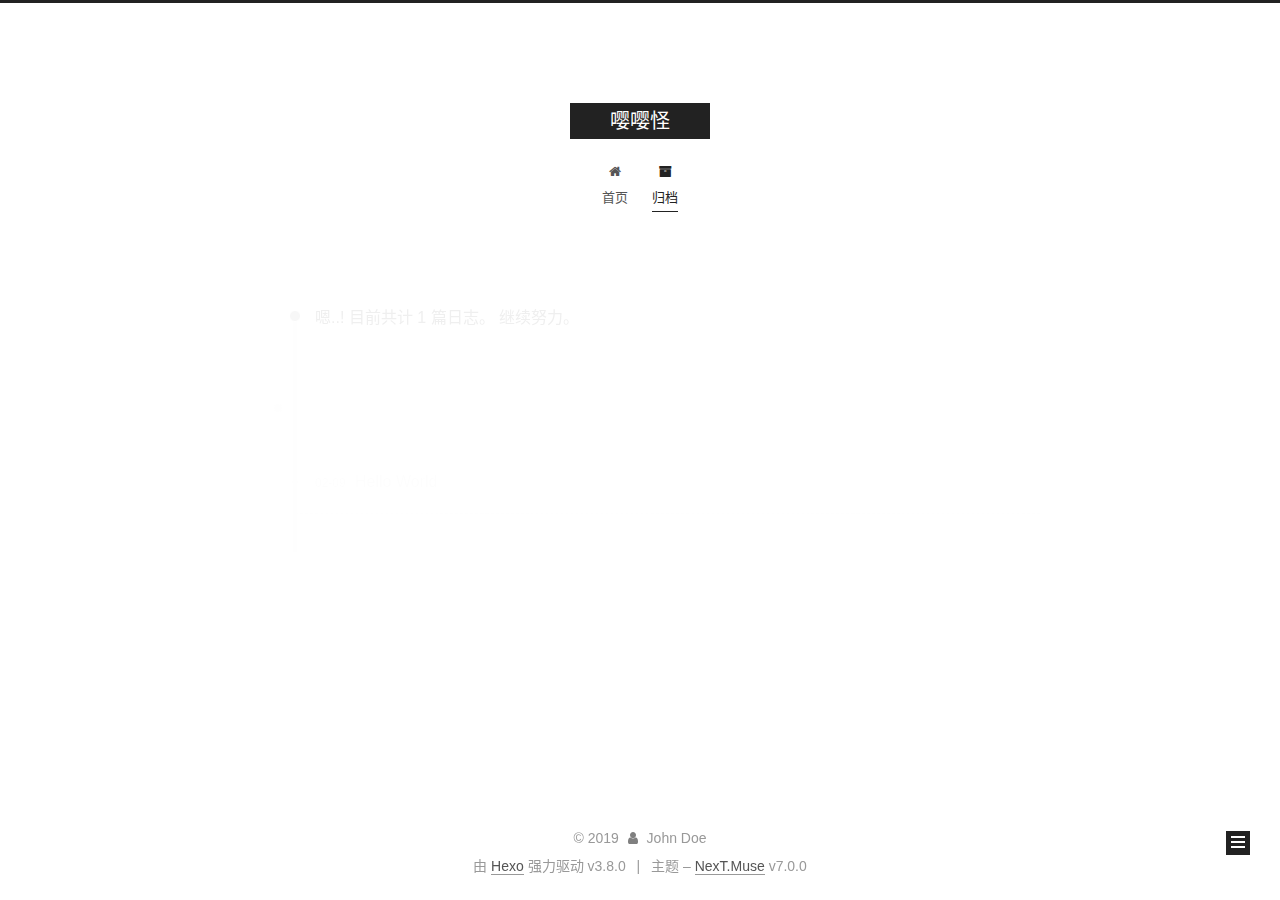
==== commit 45652847: "Site updated: 2019-02-17 09:37:19" ====
--- a/archives/index.html
+++ b/archives/index.html
@@ -1,4 +1,13 @@
 <!DOCTYPE html>
+
+
+
+
+
+
+
+
+
 
 
 
@@ -9,7 +18,7 @@
 <head><meta name="generator" content="Hexo 3.8.0">
   <meta charset="UTF-8">
 <meta http-equiv="X-UA-Compatible" content="IE=edge">
-<meta name="viewport" content="width=device-width, initial-scale=1, maximum-scale=1">
+<meta name="viewport" content="width=device-width, initial-scale=1, maximum-scale=2">
 <meta name="theme-color" content="#222">
 
 
@@ -20,89 +29,57 @@
 
 
 
-<meta http-equiv="Cache-Control" content="no-transform">
-<meta http-equiv="Cache-Control" content="no-siteapp">
-
-
-
-
-
-
-
-
-
-
-
-
-
-
-
-
-  
-  
-  <link href="/lib/fancybox/source/jquery.fancybox.css?v=2.1.5" rel="stylesheet" type="text/css">
-
-
-
-
-
-
-
-<link href="/lib/font-awesome/css/font-awesome.min.css?v=4.6.2" rel="stylesheet" type="text/css">
-
-<link href="/css/main.css?v=5.1.4" rel="stylesheet" type="text/css">
-
-
-  <link rel="apple-touch-icon" sizes="180x180" href="/images/apple-touch-icon-next.png?v=5.1.4">
-
-
-  <link rel="icon" type="image/png" sizes="32x32" href="/images/favicon-32x32-next.png?v=5.1.4">
-
-
-  <link rel="icon" type="image/png" sizes="16x16" href="/images/favicon-16x16-next.png?v=5.1.4">
-
-
-  <link rel="mask-icon" href="/images/logo.svg?v=5.1.4" color="#222">
-
-
-
-
-
-  <meta name="keywords" content="Hexo, NexT">
-
-
-
-
-
-
-
-
-
-
-<meta property="og:type" content="website">
-<meta property="og:title" content="嘤嘤怪">
-<meta property="og:url" content="https://1250245357.github.io/archives/index.html">
-<meta property="og:site_name" content="嘤嘤怪">
-<meta property="og:locale" content="zh-CN">
-<meta name="twitter:card" content="summary">
-<meta name="twitter:title" content="嘤嘤怪">
-
-
-
-<script type="text/javascript" id="hexo.configurations">
+
+
+
+
+
+
+
+
+
+
+
+
+
+
+
+
+
+<link rel="stylesheet" href="/lib/font-awesome/css/font-awesome.min.css?v=4.6.2">
+
+<link rel="stylesheet" href="/css/main.css?v=7.0.0">
+
+
+  <link rel="apple-touch-icon" sizes="180x180" href="/images/apple-touch-icon-next.png?v=7.0.0">
+
+
+  <link rel="icon" type="image/png" sizes="32x32" href="/images/favicon-32x32-next.png?v=7.0.0">
+
+
+  <link rel="icon" type="image/png" sizes="16x16" href="/images/favicon-16x16-next.png?v=7.0.0">
+
+
+  <link rel="mask-icon" href="/images/logo.svg?v=7.0.0" color="#222">
+
+
+
+
+
+
+
+<script id="hexo.configurations">
   var NexT = window.NexT || {};
   var CONFIG = {
     root: '/',
     scheme: 'Muse',
-    version: '5.1.4',
+    version: '7.0.0',
     sidebar: {"position":"left","display":"post","offset":12,"b2t":false,"scrollpercent":false,"onmobile":false},
-    fancybox: true,
+    fancybox: false,
+    fastclick: false,
+    lazyload: false,
     tabs: true,
     motion: {"enable":true,"async":false,"transition":{"post_block":"fadeIn","post_header":"slideDownIn","post_body":"slideDownIn","coll_header":"slideLeftIn","sidebar":"slideUpIn"}},
-    duoshuo: {
-      userId: '0',
-      author: 'Author'
-    },
     algolia: {
       applicationID: '',
       apiKey: '',
@@ -114,22 +91,72 @@
 </script>
 
 
+  
+
+
+
+
+  <meta property="og:type" content="website">
+<meta property="og:title" content="嘤嘤怪">
+<meta property="og:url" content="https://1250245357.github.io/archives/index.html">
+<meta property="og:site_name" content="嘤嘤怪">
+<meta property="og:locale" content="zh-CN">
+<meta name="twitter:card" content="summary">
+<meta name="twitter:title" content="嘤嘤怪">
+
+
+
+
+
 
   <link rel="canonical" href="https://1250245357.github.io/archives/">
 
 
 
-
-
-  <title>Archive | 嘤嘤怪</title>
-  
-
-
-
-
-
-
-
+<script id="page.configurations">
+  CONFIG.page = {
+    sidebar: "",
+  };
+</script>
+
+  <title>归档 | 嘤嘤怪</title>
+  
+
+
+
+
+
+
+
+
+
+
+
+
+  <noscript>
+  <style>
+  .use-motion .motion-element,
+  .use-motion .brand,
+  .use-motion .menu-item,
+  .sidebar-inner,
+  .use-motion .post-block,
+  .use-motion .pagination,
+  .use-motion .comments,
+  .use-motion .post-header,
+  .use-motion .post-body,
+  .use-motion .collection-title { opacity: initial; }
+
+  .use-motion .logo,
+  .use-motion .site-title,
+  .use-motion .site-subtitle {
+    opacity: initial;
+    top: initial;
+  }
+
+  .use-motion .logo-line-before i { left: initial; }
+  .use-motion .logo-line-after i { right: initial; }
+  </style>
+</noscript>
 
 </head>
 
@@ -145,7 +172,7 @@
 
     <header id="header" class="header" itemscope="" itemtype="http://schema.org/WPHeader">
       <div class="header-inner"><div class="site-brand-wrapper">
-  <div class="site-meta ">
+  <div class="site-meta">
     
 
     <div class="custom-logo-site-title">
@@ -155,13 +182,12 @@
         <span class="logo-line-after"><i></i></span>
       </a>
     </div>
-      
-        <p class="site-subtitle"></p>
-      
+    
+    
   </div>
 
   <div class="site-nav-toggle">
-    <button>
+    <button aria-label="切换导航栏">
       <span class="btn-bar"></span>
       <span class="btn-bar"></span>
       <span class="btn-bar"></span>
@@ -169,48 +195,89 @@
   </div>
 </div>
 
+
+
 <nav class="site-nav">
   
-
-  
     <ul id="menu" class="menu">
       
         
-        <li class="menu-item menu-item-home">
-          <a href="/" rel="section">
-            
-              <i class="menu-item-icon fa fa-fw fa-home"></i> <br>
-            
-            Home
-          </a>
-        </li>
-      
-        
-        <li class="menu-item menu-item-archives">
-          <a href="/archives/" rel="section">
-            
-              <i class="menu-item-icon fa fa-fw fa-archive"></i> <br>
-            
-            Archives
-          </a>
-        </li>
-      
-
+        
+        
+          
+          <li class="menu-item menu-item-home">
+
+    
+    
+    
+      
+    
+
+    
+
+    <a href="/" rel="section"><i class="menu-item-icon fa fa-fw fa-home"></i> <br>首页</a>
+
+  </li>
+        
+        
+        
+          
+          <li class="menu-item menu-item-archives menu-item-active">
+
+    
+    
+    
+      
+    
+
+    
+
+    <a href="/archives/" rel="section"><i class="menu-item-icon fa fa-fw fa-archive"></i> <br>归档</a>
+
+  </li>
+
+      
       
     </ul>
   
 
   
+    
+
+    
+    
+      
+      
+    
+      
+      
+    
+    
+
+  
+
+
+  
+
+  
 </nav>
 
 
 
- </div>
+  
+
+
+
+</div>
     </header>
+
+    
+
 
     <main id="main" class="main">
       <div class="main-inner">
         <div class="content-wrap">
+          
           <div id="content" class="content">
             
 
@@ -221,14 +288,16 @@
     <div id="posts" class="posts-collapse">
       <span class="archive-move-on"></span>
 
+      
       <span class="archive-page-counter">
         
         
         
           
         
-        Um..! 1 post. Keep on posting.
+        嗯..! 目前共计 1 篇日志。 继续努力。
       </span>
+      
 
       
 
@@ -251,11 +320,11 @@
 
       <h2 class="post-title">
         
-            <a class="post-title-link" href="/2019/02/09/hello-world/" itemprop="url">
-              
-                <span itemprop="name">Hello World</span>
-              
-            </a>
+          <a class="post-title-link" href="/2019/02/09/hello-world/" itemprop="url">
+            
+              <span itemprop="name">Hello World</span>
+            
+          </a>
         
       </h2>
 
@@ -283,9 +352,6 @@
 
 
           </div>
-          
-
-
           
 
         </div>
@@ -308,7 +374,7 @@
 
       
 
-      <section class="site-overview-wrap sidebar-panel sidebar-panel-active">
+      <div class="site-overview-wrap sidebar-panel sidebar-panel-active">
         <div class="site-overview">
           <div class="site-author motion-element" itemprop="author" itemscope="" itemtype="http://schema.org/Person">
             
@@ -316,39 +382,41 @@
               <p class="site-description motion-element" itemprop="description"></p>
           </div>
 
-          <nav class="site-state motion-element">
-
+          
+            <nav class="site-state motion-element">
+              
+                <div class="site-state-item site-state-posts">
+                
+                  <a href="/archives/">
+                
+                    <span class="site-state-item-count">1</span>
+                    <span class="site-state-item-name">日志</span>
+                  </a>
+                </div>
+              
+
+              
+
+              
+            </nav>
+          
+
+          
+
+          
+
+          
+
+          
+          
+
+          
             
-              <div class="site-state-item site-state-posts">
-              
-                <a href="/archives/">
-              
-                  <span class="site-state-item-count">1</span>
-                  <span class="site-state-item-name">posts</span>
-                </a>
-              </div>
-            
-
-            
-
-            
-
-          </nav>
-
-          
-
-          
-
-          
-          
-
-          
-          
-
+          
           
 
         </div>
-      </section>
+      </div>
 
       
 
@@ -365,16 +433,18 @@
     <footer id="footer" class="footer">
       <div class="footer-inner">
         <div class="copyright">&copy; <span itemprop="copyrightYear">2019</span>
-  <span class="with-love">
+  <span class="with-love" id="animate">
     <i class="fa fa-user"></i>
   </span>
   <span class="author" itemprop="copyrightHolder">John Doe</span>
 
   
+
+  
 </div>
 
 
-  <div class="powered-by">Powered by <a class="theme-link" target="_blank" href="https://hexo.io">Hexo</a></div>
+  <div class="powered-by">由 <a href="https://hexo.io" class="theme-link" rel="noopener" target="_blank">Hexo</a> 强力驱动 v3.8.0</div>
 
 
 
@@ -382,12 +452,13 @@
 
 
 
-  <div class="theme-info">Theme &mdash; <a class="theme-link" target="_blank" href="https://github.com/iissnan/hexo-theme-next">NexT.Muse</a> v5.1.4</div>
-
-
-
-
-        
+  <div class="theme-info">主题 – <a href="https://theme-next.org" class="theme-link" rel="noopener" target="_blank">NexT.Muse</a> v7.0.0</div>
+
+
+
+
+        
+
 
 
 
@@ -408,11 +479,14 @@
 
     
 
+    
+
+    
   </div>
 
   
 
-<script type="text/javascript">
+<script>
   if (Object.prototype.toString.call(window.Promise) !== '[object Function]') {
     window.Promise = null;
   }
@@ -426,117 +500,86 @@
 
 
 
-  
-
-
-
-
-
-
-
-
-
-
-
-
-  
-  
-    <script type="text/javascript" src="/lib/jquery/index.js?v=2.1.3"></script>
-  
-
-  
-  
-    <script type="text/javascript" src="/lib/fastclick/lib/fastclick.min.js?v=1.0.6"></script>
-  
-
-  
-  
-    <script type="text/javascript" src="/lib/jquery_lazyload/jquery.lazyload.js?v=1.9.7"></script>
-  
-
-  
-  
-    <script type="text/javascript" src="/lib/velocity/velocity.min.js?v=1.2.1"></script>
-  
-
-  
-  
-    <script type="text/javascript" src="/lib/velocity/velocity.ui.min.js?v=1.2.1"></script>
-  
-
-  
-  
-    <script type="text/javascript" src="/lib/fancybox/source/jquery.fancybox.pack.js?v=2.1.5"></script>
-  
-
-
-  
-
-
-  <script type="text/javascript" src="/js/src/utils.js?v=5.1.4"></script>
-
-  <script type="text/javascript" src="/js/src/motion.js?v=5.1.4"></script>
-
-
-
-  
-  
-
-  
-
-  
-
-
-  <script type="text/javascript" src="/js/src/bootstrap.js?v=5.1.4"></script>
-
-
-
-  
-
-
-  
-
-
-
-
-	
-
-
-
-
-
-  
-
-
-
-
-
-  
-
-
-
-
-
-
-
-
-
-
-
-
-  
-
-
-
-
-
-  
-
-  
-
-  
-
-  
+
+
+
+
+
+
+
+
+
+
+
+
+
+
+
+
+
+  
+  <script src="/lib/jquery/index.js?v=2.1.3"></script>
+
+  
+  <script src="/lib/velocity/velocity.min.js?v=1.2.1"></script>
+
+  
+  <script src="/lib/velocity/velocity.ui.min.js?v=1.2.1"></script>
+
+
+  
+
+
+  <script src="/js/src/utils.js?v=7.0.0"></script>
+
+  <script src="/js/src/motion.js?v=7.0.0"></script>
+
+
+
+  
+  
+
+
+  <script src="/js/src/schemes/muse.js?v=7.0.0"></script>
+
+
+
+  
+
+  
+
+
+  <script src="/js/src/bootstrap.js?v=7.0.0"></script>
+
+
+
+  
+
+
+
+  
+
+
+
+
+  
+
+  
+
+  
+
+  
+
+  
+
+  
+
+  
+
+  
+
+  
+
   
 
   
--- a/css/main.css
+++ b/css/main.css
@@ -201,7 +201,7 @@
     padding-right: 0 !important;
   }
 }
-@media (min-width: 1600px) {
+@media (min-width: 1200px) {
   body {
     font-size: 16px;
   }
@@ -218,6 +218,7 @@
   line-height: 1.5;
   font-family: 'Lato', "PingFang SC", "Microsoft YaHei", sans-serif;
 }
+h1,
 h2,
 h3,
 h4,
@@ -228,62 +229,103 @@
 h1 {
   font-size: 22px;
 }
+h1 code {
+  font-size: 22px;
+}
 @media (max-width: 767px) {
   h1 {
     font-size: 18px;
   }
+  h1 code {
+    font-size: 18px;
+  }
 }
 h2 {
   font-size: 20px;
 }
+h2 code {
+  font-size: 20px;
+}
 @media (max-width: 767px) {
   h2 {
     font-size: 16px;
   }
+  h2 code {
+    font-size: 16px;
+  }
 }
 h3 {
   font-size: 18px;
 }
+h3 code {
+  font-size: 18px;
+}
 @media (max-width: 767px) {
   h3 {
     font-size: 14px;
   }
+  h3 code {
+    font-size: 14px;
+  }
 }
 h4 {
   font-size: 16px;
 }
+h4 code {
+  font-size: 16px;
+}
 @media (max-width: 767px) {
   h4 {
     font-size: 12px;
   }
+  h4 code {
+    font-size: 12px;
+  }
 }
 h5 {
   font-size: 14px;
 }
+h5 code {
+  font-size: 14px;
+}
 @media (max-width: 767px) {
   h5 {
     font-size: 10px;
   }
+  h5 code {
+    font-size: 10px;
+  }
 }
 h6 {
   font-size: 12px;
 }
+h6 code {
+  font-size: 12px;
+}
 @media (max-width: 767px) {
   h6 {
     font-size: 8px;
   }
+  h6 code {
+    font-size: 8px;
+  }
 }
 p {
   margin: 0 0 20px 0;
 }
-a {
+a,
+span.exturl {
+  overflow-wrap: break-word;
+  word-wrap: break-word;
+  background-color: transparent;
   color: #555;
   text-decoration: none;
   outline: none;
   border-bottom: 1px solid #999;
-  word-wrap: break-word;
-}
-a:hover {
+  cursor: pointer;
+}
+a:hover,
+span.exturl:hover {
   color: #222;
   border-bottom-color: #222;
 }
@@ -398,15 +440,16 @@
 .use-motion .motion-element {
   opacity: 0;
 }
+.table-container {
+  margin: 20px 0;
+  overflow: auto;
+  -webkit-overflow-scrolling: touch;
+}
 table {
-  margin: 20px 0;
   width: 100%;
   border-collapse: collapse;
   border-spacing: 0;
-  border: 1px solid #ddd;
   font-size: 14px;
-  table-layout: fixed;
-  word-wrap: break-all;
 }
 table>tbody>tr:nth-of-type(odd) {
   background-color: #f9f9f9;
@@ -424,8 +467,8 @@
 }
 th,
 td {
+  border: 1px solid #ddd;
   border-bottom: 3px solid #ddd;
-  border-right: 1px solid #eee;
 }
 th {
   padding-bottom: 10px;
@@ -440,41 +483,48 @@
 }
 .container {
   position: relative;
-  min-height: 100%;
 }
 .header-inner {
   margin: 0 auto;
   padding: 100px 0 70px;
   width: 700px;
 }
+@media (min-width: 1200px) {
+  .container .header-inner {
+    width: 800px;
+  }
+}
 @media (min-width: 1600px) {
   .container .header-inner {
     width: 900px;
   }
 }
-.main {
-  padding-bottom: 150px;
-}
 .main-inner {
   margin: 0 auto;
   width: 700px;
 }
+@media (min-width: 1200px) {
+  .container .main-inner {
+    width: 800px;
+  }
+}
 @media (min-width: 1600px) {
   .container .main-inner {
     width: 900px;
   }
 }
 .footer {
-  position: absolute;
-  left: 0;
-  bottom: 0;
-  width: 100%;
-  min-height: 50px;
+  padding: 20px 0;
 }
 .footer-inner {
   box-sizing: border-box;
-  margin: 20px auto;
+  margin: 0px auto;
   width: 700px;
+}
+@media (min-width: 1200px) {
+  .container .footer-inner {
+    width: 800px;
+  }
 }
 @media (min-width: 1600px) {
   .container .footer-inner {
@@ -486,7 +536,7 @@
   overflow: auto;
   margin: 20px 0;
   padding: 0;
-  font-size: 13px;
+  font-size: 14px;
   color: #4d4d4c;
   background: #f7f7f7;
   line-height: 1.6;
@@ -496,12 +546,13 @@
   font-family: consolas, Menlo, "PingFang SC", "Microsoft YaHei", monospace;
 }
 code {
+  overflow-wrap: break-word;
+  word-wrap: break-word;
   padding: 2px 4px;
-  word-wrap: break-word;
   color: #555;
   background: #eee;
   border-radius: 3px;
-  font-size: 13px;
+  font-size: 14px;
 }
 pre {
   padding: 10px;
@@ -534,6 +585,10 @@
   color: #4d4d4c;
   line-height: 1em;
   margin-bottom: 1em;
+  margin: 0em;
+  padding: 0.5em;
+  background: #eee;
+  border-bottom: 1px solid #e9e9e9;
 }
 .highlight figcaption:before,
 .highlight figcaption:after {
@@ -593,6 +648,7 @@
 pre .variable,
 pre .attribute,
 pre .tag,
+pre .name,
 pre .regexp,
 pre .ruby .constant,
 pre .xml .tag .title,
@@ -607,6 +663,7 @@
 pre .number,
 pre .preprocessor,
 pre .built_in,
+pre .builtin-name,
 pre .literal,
 pre .params,
 pre .constant,
@@ -616,13 +673,13 @@
 pre .ruby .class .title,
 pre .css .rules .attribute,
 pre .string,
+pre .symbol,
 pre .value,
 pre .inheritance,
 pre .header,
 pre .ruby .symbol,
 pre .xml .cdata,
 pre .special,
-pre .number,
 pre .formula {
   color: #718c00;
 }
@@ -644,18 +701,8 @@
 pre .javascript .function {
   color: #8959a8;
 }
-.full-image.full-image.full-image.full-image {
+.posts-expand .post-body img.full-image {
   border: none;
-  max-width: 100%;
-  width: auto;
-  margin: 20px auto 25px;
-}
-@media (min-width: 992px) {
-  .full-image.full-image.full-image.full-image {
-    max-width: none;
-    width: 110%;
-    margin: 25px -5%;
-  }
 }
 .blockquote-center,
 .page-home .post-type-quote blockquote,
@@ -1055,6 +1102,9 @@
 .tag-cloud a {
   display: inline-block;
   margin: 10px;
+}
+.tag-cloud a:hover {
+  color: #222 !important;
 }
 .back-to-top {
   box-sizing: border-box;
@@ -1143,7 +1193,8 @@
 }
 .use-motion .logo,
 .use-motion .site-title,
-.use-motion .site-subtitle {
+.use-motion .site-subtitle,
+.use-motion .custom-logo-image {
   opacity: 0;
   position: relative;
   top: -10px;
@@ -1199,7 +1250,8 @@
     margin-top: 10px;
   }
 }
-.menu .menu-item a {
+.menu .menu-item a,
+.menu .menu-item span.exturl {
   display: block;
   font-size: 13px;
   line-height: inherit;
@@ -1209,7 +1261,8 @@
   transition-timing-function: ease-in-out;
   transition-delay: 0s;
 }
-.menu .menu-item a:hover {
+.menu .menu-item a:hover,
+.menu .menu-item span.exturl:hover {
   border-bottom-color: #222;
 }
 .menu .menu-item .fa {
@@ -1219,12 +1272,13 @@
   opacity: 0;
 }
 .post-body {
+  overflow-wrap: break-word;
+  word-wrap: break-word;
   font-family: 'Lato', "PingFang SC", "Microsoft YaHei", sans-serif;
 }
-@media (max-width: 767px) {
-  .post-body {
-    word-break: break-word;
-  }
+.post-body .exturl .fa {
+  font-size: 14px;
+  margin-left: 4px;
 }
 .post-body .fancybox img {
   display: block !important;
@@ -1322,17 +1376,14 @@
 .posts-expand .post-body h6:hover .header-anchor {
   visibility: visible;
 }
-.posts-expand .post-body ul li {
+.posts-expand .post-body ul > li {
   list-style: circle;
 }
 .posts-expand .post-body img {
   box-sizing: border-box;
-  margin: auto;
+  margin: 0 auto 25px;
   padding: 3px;
   border: 1px solid #ddd;
-}
-.posts-expand .post-body .fancybox img {
-  margin: 0 auto 25px;
 }
 @media (max-width: 767px) {
   .posts-collapse {
@@ -1442,7 +1493,8 @@
   margin-left: 3px;
   opacity: 0.6;
 }
-.posts-collapse .post-title a {
+.posts-collapse .post-title a,
+.posts-collapse .post-title span.exturl {
   color: #666;
   border-bottom: none;
 }
@@ -1453,8 +1505,9 @@
   display: none;
 }
 .posts-expand .post-title {
+  overflow-wrap: break-word;
+  word-wrap: break-word;
   text-align: center;
-  word-break: break-word;
   font-weight: 400;
 }
 .posts-expand .post-title-link {
@@ -1492,7 +1545,8 @@
   transform: scaleX(1);
 }
 .posts-expand .post-title-link .fa {
-  font-size: 16px;
+  font-size: 20px;
+  margin-left: 5px;
 }
 .posts-expand .post-meta {
   margin: 3px 0 60px 0;
@@ -1513,6 +1567,10 @@
   font-size: 14px;
   margin-top: 2px;
 }
+.posts-expand .post-meta time {
+  border-bottom: 1px dashed #999;
+  cursor: help;
+}
 .post-meta-divider {
   margin: 0 0.5em;
 }
@@ -1536,11 +1594,6 @@
 }
 @media (max-width: 767px) {
   .post-meta-item-text {
-    display: none;
-  }
-}
-@media (max-width: 767px) {
-  .posts-expand .post-comments-count {
     display: none;
   }
 }
@@ -1588,23 +1641,20 @@
   top: 2px;
 }
 .post-nav-item .fa {
-  position: absolute;
-  top: 8px;
-  left: 0;
   font-size: 12px;
+  margin-right: 5px;
 }
 .post-nav-next a {
-  padding-left: 15px;
+  padding-left: 5px;
 }
 .post-nav-prev {
   text-align: right;
 }
 .post-nav-prev a {
-  padding-right: 15px;
+  padding-right: 5px;
 }
 .post-nav-prev .fa {
-  right: 0;
-  left: auto;
+  margin-left: 5px;
 }
 .posts-expand .post-eof {
   display: block;
@@ -1669,11 +1719,13 @@
   background: #222;
   -webkit-transform: translateZ(0);
 }
-.sidebar a {
+.sidebar a,
+.sidebar .exturl {
   color: #999;
   border-bottom-color: #555;
 }
-.sidebar a:hover {
+.sidebar a:hover,
+.sidebar .exturl:hover {
   color: #eee;
 }
 @media (min-width: 768px) and (max-width: 991px) {
@@ -1698,6 +1750,20 @@
 .site-overview {
   overflow-y: auto;
   overflow-x: hidden;
+}
+.cc-license {
+  margin-top: 10px;
+  text-align: center;
+}
+.cc-license .cc-opacity {
+  opacity: 0.7;
+  border-bottom: none;
+}
+.cc-license .cc-opacity:hover {
+  opacity: 0.9;
+}
+.cc-license img {
+  display: inline-block;
 }
 .sidebar-toggle {
   position: fixed;
@@ -1741,6 +1807,7 @@
   max-width: 96px;
   height: auto;
   border: 2px solid #333;
+  opacity: 1;
 }
 .site-author-name {
   margin: 5px 0 0;
@@ -1806,7 +1873,8 @@
 .links-of-author {
   margin-top: 20px;
 }
-.links-of-author a {
+.links-of-author a,
+.links-of-author .exturl {
   display: inline-block;
   vertical-align: middle;
   margin-right: 10px;
@@ -1814,7 +1882,8 @@
   border-bottom-color: #555;
   font-size: 13px;
 }
-.links-of-author a:before {
+.links-of-author a:before,
+.links-of-author .exturl:before {
   display: inline-block;
   vertical-align: middle;
   margin-right: 3px;
@@ -1822,7 +1891,7 @@
   width: 4px;
   height: 4px;
   border-radius: 50%;
-  background: #fec19a;
+  background: #ff593e;
 }
 .links-of-blogroll {
   font-size: 13px;
@@ -1840,7 +1909,8 @@
 .links-of-blogroll-item {
   padding: 2px 10px;
 }
-.links-of-blogroll-item a {
+.links-of-blogroll-item a,
+.links-of-blogroll-item span.exturl {
   max-width: 280px;
   box-sizing: border-box;
   display: inline-block;
@@ -1916,7 +1986,6 @@
 .post-toc .nav-item {
   overflow: hidden;
   text-overflow: ellipsis;
-  text-align: justify;
   white-space: nowrap;
   line-height: 1.8;
 }
@@ -1955,284 +2024,131 @@
 .with-love {
   display: inline-block;
   margin: 0 5px;
+  color: #808080;
 }
 .powered-by,
 .theme-info {
   display: inline-block;
 }
-.cc-license {
-  margin-top: 10px;
-  text-align: center;
-}
-.cc-license .cc-opacity {
-  opacity: 0.7;
-  border-bottom: none;
-}
-.cc-license .cc-opacity:hover {
-  opacity: 0.9;
-}
-.cc-license img {
-  display: inline-block;
-}
-.theme-next #ds-thread #ds-reset {
-  color: #555;
-}
-.theme-next #ds-thread #ds-reset .ds-replybox {
-  margin-bottom: 30px;
-}
-.theme-next #ds-thread #ds-reset .ds-replybox .ds-avatar,
-.theme-next #ds-reset .ds-avatar img {
-  box-shadow: none;
-}
-.theme-next #ds-thread #ds-reset .ds-textarea-wrapper {
-  border-color: #c7d4e1;
-  background: none;
-  border-top-right-radius: 3px;
-  border-top-left-radius: 3px;
-}
-.theme-next #ds-thread #ds-reset .ds-textarea-wrapper textarea {
-  height: 60px;
-}
-.theme-next #ds-reset .ds-rounded-top {
-  border-radius: 0;
-}
-.theme-next #ds-thread #ds-reset .ds-post-toolbar {
-  box-sizing: border-box;
-  border: 1px solid #c7d4e1;
-  background: #f6f8fa;
-}
-.theme-next #ds-thread #ds-reset .ds-post-options {
-  height: 40px;
-  border: none;
-  background: none;
-}
-.theme-next #ds-thread #ds-reset .ds-toolbar-buttons {
-  top: 11px;
-}
-.theme-next #ds-thread #ds-reset .ds-sync {
-  top: 5px;
-}
-.theme-next #ds-thread #ds-reset .ds-post-button {
-  top: 4px;
-  right: 5px;
-  width: 90px;
-  height: 30px;
-  border: 1px solid #c5ced7;
-  border-radius: 3px;
-  background-image: linear-gradient(#fbfbfc, #f5f7f9);
-  color: #60676d;
-}
-.theme-next #ds-thread #ds-reset .ds-post-button:hover {
-  background-position: 0 -30px;
-  color: #60676d;
-}
-.theme-next #ds-thread #ds-reset .ds-comments-info {
-  padding: 10px 0;
-}
-.theme-next #ds-thread #ds-reset .ds-sort {
-  display: none;
-}
-.theme-next #ds-thread #ds-reset li.ds-tab a.ds-current {
-  border: none;
-  background: #f6f8fa;
-  color: #60676d;
-}
-.theme-next #ds-thread #ds-reset li.ds-tab a.ds-current:hover {
-  background-color: #e9f0f7;
-  color: #60676d;
-}
-.theme-next #ds-thread #ds-reset li.ds-tab a {
-  border-radius: 2px;
-  padding: 5px;
-}
-.theme-next #ds-thread #ds-reset .ds-login-buttons p {
-  color: #999;
-  line-height: 36px;
-}
-.theme-next #ds-thread #ds-reset .ds-login-buttons .ds-service-list li {
-  height: 28px;
-}
-.theme-next #ds-thread #ds-reset .ds-service-list a {
-  background: none;
-  padding: 5px;
-  border: 1px solid;
-  border-radius: 3px;
-  text-align: center;
-}
-.theme-next #ds-thread #ds-reset .ds-service-list a:hover {
-  color: #fff;
-  background: #666;
-}
-.theme-next #ds-thread #ds-reset .ds-service-list .ds-weibo {
-  color: #fc9b00;
-  border-color: #fc9b00;
-}
-.theme-next #ds-thread #ds-reset .ds-service-list .ds-weibo:hover {
-  background: #fc9b00;
-}
-.theme-next #ds-thread #ds-reset .ds-service-list .ds-qq {
-  color: #60a3ec;
-  border-color: #60a3ec;
-}
-.theme-next #ds-thread #ds-reset .ds-service-list .ds-qq:hover {
-  background: #60a3ec;
-}
-.theme-next #ds-thread #ds-reset .ds-service-list .ds-renren {
-  color: #2e7ac4;
-  border-color: #2e7ac4;
-}
-.theme-next #ds-thread #ds-reset .ds-service-list .ds-renren:hover {
-  background: #2e7ac4;
-}
-.theme-next #ds-thread #ds-reset .ds-service-list .ds-douban {
-  color: #37994c;
-  border-color: #37994c;
-}
-.theme-next #ds-thread #ds-reset .ds-service-list .ds-douban:hover {
-  background: #37994c;
-}
-.theme-next #ds-thread #ds-reset .ds-service-list .ds-kaixin {
-  color: #fef20d;
-  border-color: #fef20d;
-}
-.theme-next #ds-thread #ds-reset .ds-service-list .ds-kaixin:hover {
-  background: #fef20d;
-}
-.theme-next #ds-thread #ds-reset .ds-service-list .ds-netease {
-  color: #f00;
-  border-color: #f00;
-}
-.theme-next #ds-thread #ds-reset .ds-service-list .ds-netease:hover {
-  background: #f00;
-}
-.theme-next #ds-thread #ds-reset .ds-service-list .ds-sohu {
-  color: #ffcb05;
-  border-color: #ffcb05;
-}
-.theme-next #ds-thread #ds-reset .ds-service-list .ds-sohu:hover {
-  background: #ffcb05;
-}
-.theme-next #ds-thread #ds-reset .ds-service-list .ds-baidu {
-  color: #2831e0;
-  border-color: #2831e0;
-}
-.theme-next #ds-thread #ds-reset .ds-service-list .ds-baidu:hover {
-  background: #2831e0;
-}
-.theme-next #ds-thread #ds-reset .ds-service-list .ds-google {
-  color: #166bec;
-  border-color: #166bec;
-}
-.theme-next #ds-thread #ds-reset .ds-service-list .ds-google:hover {
-  background: #166bec;
-}
-.theme-next #ds-thread #ds-reset .ds-service-list .ds-weixin {
-  color: #00ce0d;
-  border-color: #00ce0d;
-}
-.theme-next #ds-thread #ds-reset .ds-service-list .ds-weixin:hover {
-  background: #00ce0d;
-}
-.theme-next #ds-thread #ds-reset .ds-service-list .ds-more-services {
-  border: none;
-}
-.theme-next #ds-thread #ds-reset .ds-service-list .ds-more-services:hover {
-  background: none;
-}
-.theme-next #ds-reset .duoshuo-ua-admin {
-  display: inline-block;
-  color: #f00;
-}
-.theme-next #ds-reset .duoshuo-ua-platform,
-.theme-next #ds-reset .duoshuo-ua-browser {
-  color: #ccc;
-}
-.theme-next #ds-reset .duoshuo-ua-platform .fa,
-.theme-next #ds-reset .duoshuo-ua-browser .fa {
-  display: inline-block;
-  margin-right: 3px;
-}
-.theme-next #ds-reset .duoshuo-ua-separator {
-  display: inline-block;
-  margin-left: 5px;
-}
-.theme-next .this_ua {
-  background-color: #ccc !important;
-  border-radius: 4px;
-  padding: 0 5px !important;
-  margin: 1px 1px !important;
-  border: 1px solid #bbb !important;
-  color: #fff;
-  display: inline-block !important;
-}
-.theme-next .this_ua.admin {
-  background-color: #d9534f !important;
-  border-color: #d9534f !important;
-}
-.theme-next .this_ua.platform.iOS,
-.theme-next .this_ua.platform.Mac,
-.theme-next .this_ua.platform.Windows {
-  background-color: #39b3d7 !important;
-  border-color: #46b8da !important;
-}
-.theme-next .this_ua.platform.Linux {
-  background-color: #3a3a3a !important;
-  border-color: #1f1f1f !important;
-}
-.theme-next .this_ua.platform.Android {
-  background-color: #00c47d !important;
-  border-color: #01b171 !important;
-}
-.theme-next .this_ua.browser.Mobile,
-.theme-next .this_ua.browser.Chrome {
-  background-color: #5cb85c !important;
-  border-color: #4cae4c !important;
-}
-.theme-next .this_ua.browser.Firefox {
-  background-color: #f0ad4e !important;
-  border-color: #eea236 !important;
-}
-.theme-next .this_ua.browser.Maxthon,
-.theme-next .this_ua.browser.IE {
-  background-color: #428bca !important;
-  border-color: #357ebd !important;
-}
-.theme-next .this_ua.browser.baidu,
-.theme-next .this_ua.browser.UCBrowser,
-.theme-next .this_ua.browser.Opera {
-  background-color: #d9534f !important;
-  border-color: #d43f3a !important;
-}
-.theme-next .this_ua.browser.Android,
-.theme-next .this_ua.browser.QQBrowser {
-  background-color: #78ace9 !important;
-  border-color: #4cae4c !important;
-}
-.post-spread {
-  margin-top: 20px;
-  text-align: center;
-}
-.jiathis_style {
-  display: inline-block;
-}
-.jiathis_style a {
-  border: none;
-}
-.fa {
-  font-family: FontAwesome !important;
-}
-.post-spread {
-  margin-top: 20px;
-  text-align: center;
-}
-.bdshare-slide-button-box a {
-  border: none;
-}
-.bdsharebuttonbox {
-  display: inline-block;
-}
-.bdsharebuttonbox a {
-  border: none;
+@-moz-keyframes iconAnimate {
+  0%, 100% {
+    -webkit-transform: scale(1);
+    -moz-transform: scale(1);
+    -ms-transform: scale(1);
+    -o-transform: scale(1);
+    transform: scale(1);
+  }
+  10%, 30% {
+    -webkit-transform: scale(0.9);
+    -moz-transform: scale(0.9);
+    -ms-transform: scale(0.9);
+    -o-transform: scale(0.9);
+    transform: scale(0.9);
+  }
+  20%, 40%, 60%, 80% {
+    -webkit-transform: scale(1.1);
+    -moz-transform: scale(1.1);
+    -ms-transform: scale(1.1);
+    -o-transform: scale(1.1);
+    transform: scale(1.1);
+  }
+  50%, 70% {
+    -webkit-transform: scale(1.1);
+    -moz-transform: scale(1.1);
+    -ms-transform: scale(1.1);
+    -o-transform: scale(1.1);
+    transform: scale(1.1);
+  }
+}
+@-webkit-keyframes iconAnimate {
+  0%, 100% {
+    -webkit-transform: scale(1);
+    -moz-transform: scale(1);
+    -ms-transform: scale(1);
+    -o-transform: scale(1);
+    transform: scale(1);
+  }
+  10%, 30% {
+    -webkit-transform: scale(0.9);
+    -moz-transform: scale(0.9);
+    -ms-transform: scale(0.9);
+    -o-transform: scale(0.9);
+    transform: scale(0.9);
+  }
+  20%, 40%, 60%, 80% {
+    -webkit-transform: scale(1.1);
+    -moz-transform: scale(1.1);
+    -ms-transform: scale(1.1);
+    -o-transform: scale(1.1);
+    transform: scale(1.1);
+  }
+  50%, 70% {
+    -webkit-transform: scale(1.1);
+    -moz-transform: scale(1.1);
+    -ms-transform: scale(1.1);
+    -o-transform: scale(1.1);
+    transform: scale(1.1);
+  }
+}
+@-o-keyframes iconAnimate {
+  0%, 100% {
+    -webkit-transform: scale(1);
+    -moz-transform: scale(1);
+    -ms-transform: scale(1);
+    -o-transform: scale(1);
+    transform: scale(1);
+  }
+  10%, 30% {
+    -webkit-transform: scale(0.9);
+    -moz-transform: scale(0.9);
+    -ms-transform: scale(0.9);
+    -o-transform: scale(0.9);
+    transform: scale(0.9);
+  }
+  20%, 40%, 60%, 80% {
+    -webkit-transform: scale(1.1);
+    -moz-transform: scale(1.1);
+    -ms-transform: scale(1.1);
+    -o-transform: scale(1.1);
+    transform: scale(1.1);
+  }
+  50%, 70% {
+    -webkit-transform: scale(1.1);
+    -moz-transform: scale(1.1);
+    -ms-transform: scale(1.1);
+    -o-transform: scale(1.1);
+    transform: scale(1.1);
+  }
+}
+@keyframes iconAnimate {
+  0%, 100% {
+    -webkit-transform: scale(1);
+    -moz-transform: scale(1);
+    -ms-transform: scale(1);
+    -o-transform: scale(1);
+    transform: scale(1);
+  }
+  10%, 30% {
+    -webkit-transform: scale(0.9);
+    -moz-transform: scale(0.9);
+    -ms-transform: scale(0.9);
+    -o-transform: scale(0.9);
+    transform: scale(0.9);
+  }
+  20%, 40%, 60%, 80% {
+    -webkit-transform: scale(1.1);
+    -moz-transform: scale(1.1);
+    -ms-transform: scale(1.1);
+    -o-transform: scale(1.1);
+    transform: scale(1.1);
+  }
+  50%, 70% {
+    -webkit-transform: scale(1.1);
+    -moz-transform: scale(1.1);
+    -ms-transform: scale(1.1);
+    -o-transform: scale(1.1);
+    transform: scale(1.1);
+  }
 }
 .local-search-pop-overlay {
   position: fixed;
@@ -2345,23 +2261,6 @@
   transform: translate(-50%, -50%);
   color: #ccc;
 }
-.site-uv,
-.site-pv,
-.page-pv {
-  display: inline-block;
-}
-.site-uv .busuanzi-value,
-.site-pv .busuanzi-value,
-.page-pv .busuanzi-value {
-  margin: 0 5px;
-}
-.site-uv {
-  margin-right: 10px;
-}
-.site-uv::after {
-  content: "|";
-  padding-left: 10px;
-}
 .page-archive .archive-page-counter {
   position: relative;
   top: 3px;
@@ -2384,6 +2283,10 @@
   border: 1px solid #fff;
   border-radius: 50%;
 }
+.page-archive .fa-external-link {
+  font-size: 15px;
+  margin-left: 5px;
+}
 .category-all-page .category-all-title {
   text-align: center;
 }
@@ -2480,9 +2383,10 @@
 }
 #schedule ul#event-list li.event-past {
   background: #fcfcfc;
+  padding: 15px 0 15px 10px;
 }
 #schedule ul#event-list li.event-past > * {
-  opacity: 0.6;
+  opacity: 0.9;
 }
 #schedule ul#event-list li.event-past h2.event-summary {
   color: #bbb;
@@ -2507,6 +2411,23 @@
 #schedule ul#event-list li.event-now * {
   color: #fff !important;
 }
+#schedule ul#event-list li.event-future {
+  background: #222;
+  color: #fff;
+  padding: 15px 0 15px 10px;
+}
+#schedule ul#event-list li.event-future h2.event-summary:before {
+  -webkit-transform: scale(1.2);
+  -moz-transform: scale(1.2);
+  -ms-transform: scale(1.2);
+  -o-transform: scale(1.2);
+  transform: scale(1.2);
+  color: #fff;
+  animation: dot-flash 1s alternate infinite ease-in-out;
+}
+#schedule ul#event-list li.event-future * {
+  color: #fff !important;
+}
 @-moz-keyframes dot-flash {
   from {
     opacity: 1;
@@ -2584,6 +2505,24 @@
 }
 .page-post-detail .comments {
   overflow: hidden;
+}
+ul.breadcrumb {
+  list-style: none;
+  margin: 1em 0;
+  padding: 0 2em;
+  text-align: center;
+  font-size: 12px;
+}
+ul.breadcrumb li {
+  display: inline;
+}
+ul.breadcrumb li+li:before {
+  padding: 0.5em;
+  font-weight: normal;
+  content: "/\00a0";
+}
+ul.breadcrumb li+li:last-child {
+  font-weight: bold;
 }
 @media (max-width: 767px) {
   .header-inner,
@@ -2634,6 +2573,19 @@
     text-align: left;
   }
 }
+.menu-item-active a,
+.menu .menu-item a:hover,
+.menu .menu-item span.exturl:hover {
+  border-bottom-color: #222 !important;
+  color: #222;
+}
+@media (max-width: 767px) {
+  .menu-item-active a,
+  .menu .menu-item a:hover,
+  .menu .menu-item span.exturl:hover {
+    border-bottom: 1px dotted #ddd !important;
+  }
+}
 @media (max-width: 767px) {
   .menu .menu-item {
     display: block;
@@ -2641,14 +2593,37 @@
     vertical-align: top;
   }
 }
+.menu .menu-item .badge {
+  display: inline-block;
+  padding: 1px 4px;
+  margin-left: 5px;
+  font-weight: 700;
+  line-height: 1;
+  text-align: center;
+  white-space: nowrap;
+  background-color: #eee;
+}
+@media (max-width: 767px) {
+  .menu .menu-item .badge {
+    float: right;
+    margin: 0.35em 0 0 0;
+  }
+}
 @media (max-width: 767px) {
   .menu .menu-item br {
     display: none;
   }
 }
 @media (max-width: 767px) {
-  .menu .menu-item a {
+  .menu .menu-item a,
+  .menu .menu-item span.exturl {
     padding: 5px 10px;
+  }
+}
+@media (hover: none) {
+  .menu .menu-item a:hover,
+  .menu .menu-item span.exturl:hover {
+    border-bottom-color: transparent !important;
   }
 }
 .menu .menu-item .fa {
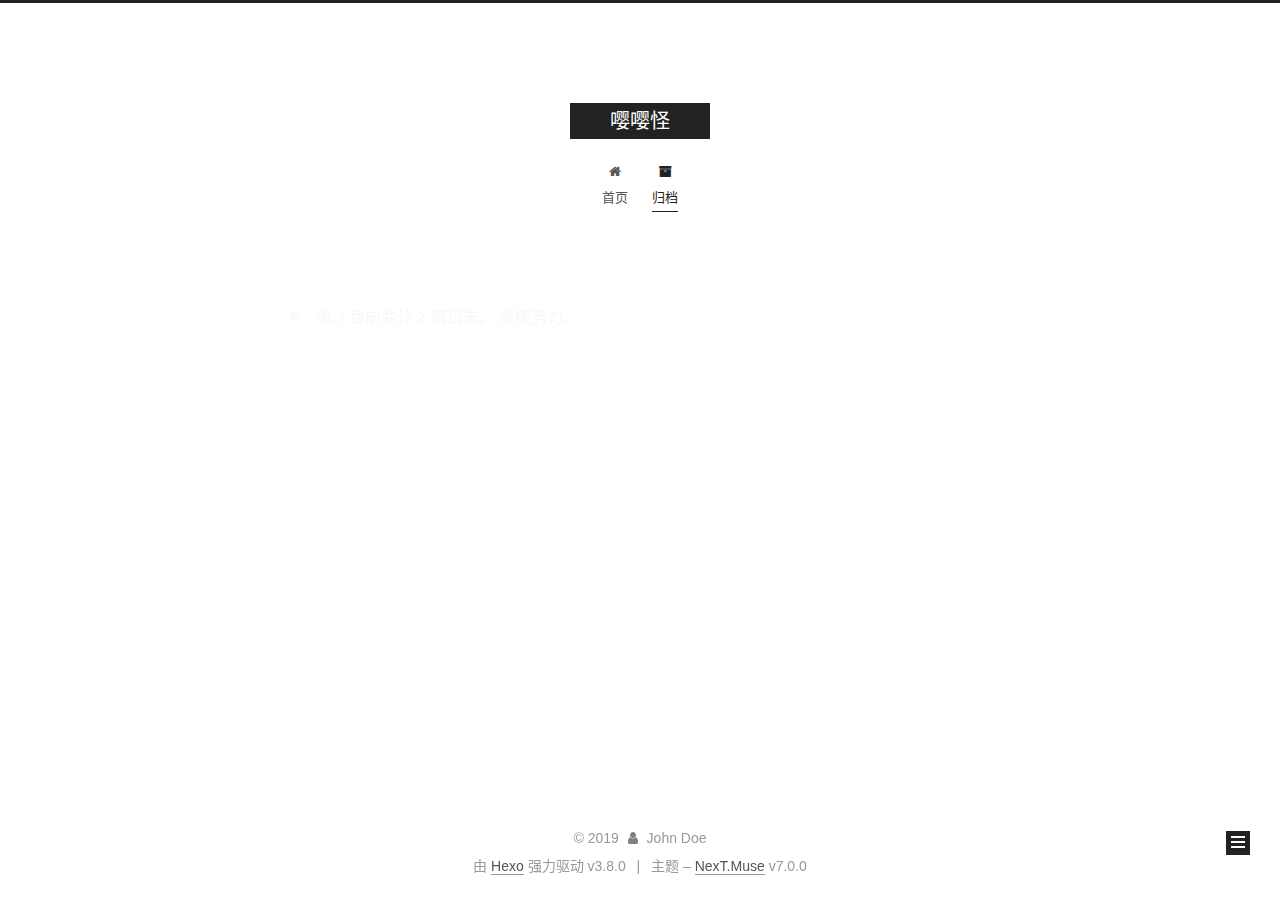
==== commit a103d4e8: "Site updated: 2019-02-17 16:53:42" ====
--- a/archives/index.html
+++ b/archives/index.html
@@ -295,7 +295,7 @@
         
           
         
-        嗯..! 目前共计 1 篇日志。 继续努力。
+        嗯..! 目前共计 2 篇日志。 继续努力。
       </span>
       
 
@@ -310,6 +310,41 @@
           <div class="collection-title">
             <h1 class="archive-year" id="archive-year-2019">2019</h1>
           </div>
+        
+        
+
+        
+
+  <article class="post post-type-normal" itemscope="" itemtype="http://schema.org/Article">
+    <header class="post-header">
+
+      <h2 class="post-title">
+        
+          <a class="post-title-link" href="/2019/02/17/article/" itemprop="url">
+            
+              <span itemprop="name">python学习第一弹</span>
+            
+          </a>
+        
+      </h2>
+
+      <div class="post-meta">
+        <time class="post-time" itemprop="dateCreated" datetime="2019-02-17T10:06:22+08:00" content="2019-02-17">
+          02-17
+        </time>
+      </div>
+
+    </header>
+  </article>
+
+
+
+      
+
+        
+        
+        
+
         
         
 
@@ -389,7 +424,7 @@
                 
                   <a href="/archives/">
                 
-                    <span class="site-state-item-count">1</span>
+                    <span class="site-state-item-count">2</span>
                     <span class="site-state-item-name">日志</span>
                   </a>
                 </div>
--- a/css/main.css
+++ b/css/main.css
@@ -1891,7 +1891,7 @@
   width: 4px;
   height: 4px;
   border-radius: 50%;
-  background: #ff593e;
+  background: #30f442;
 }
 .links-of-blogroll {
   font-size: 13px;
